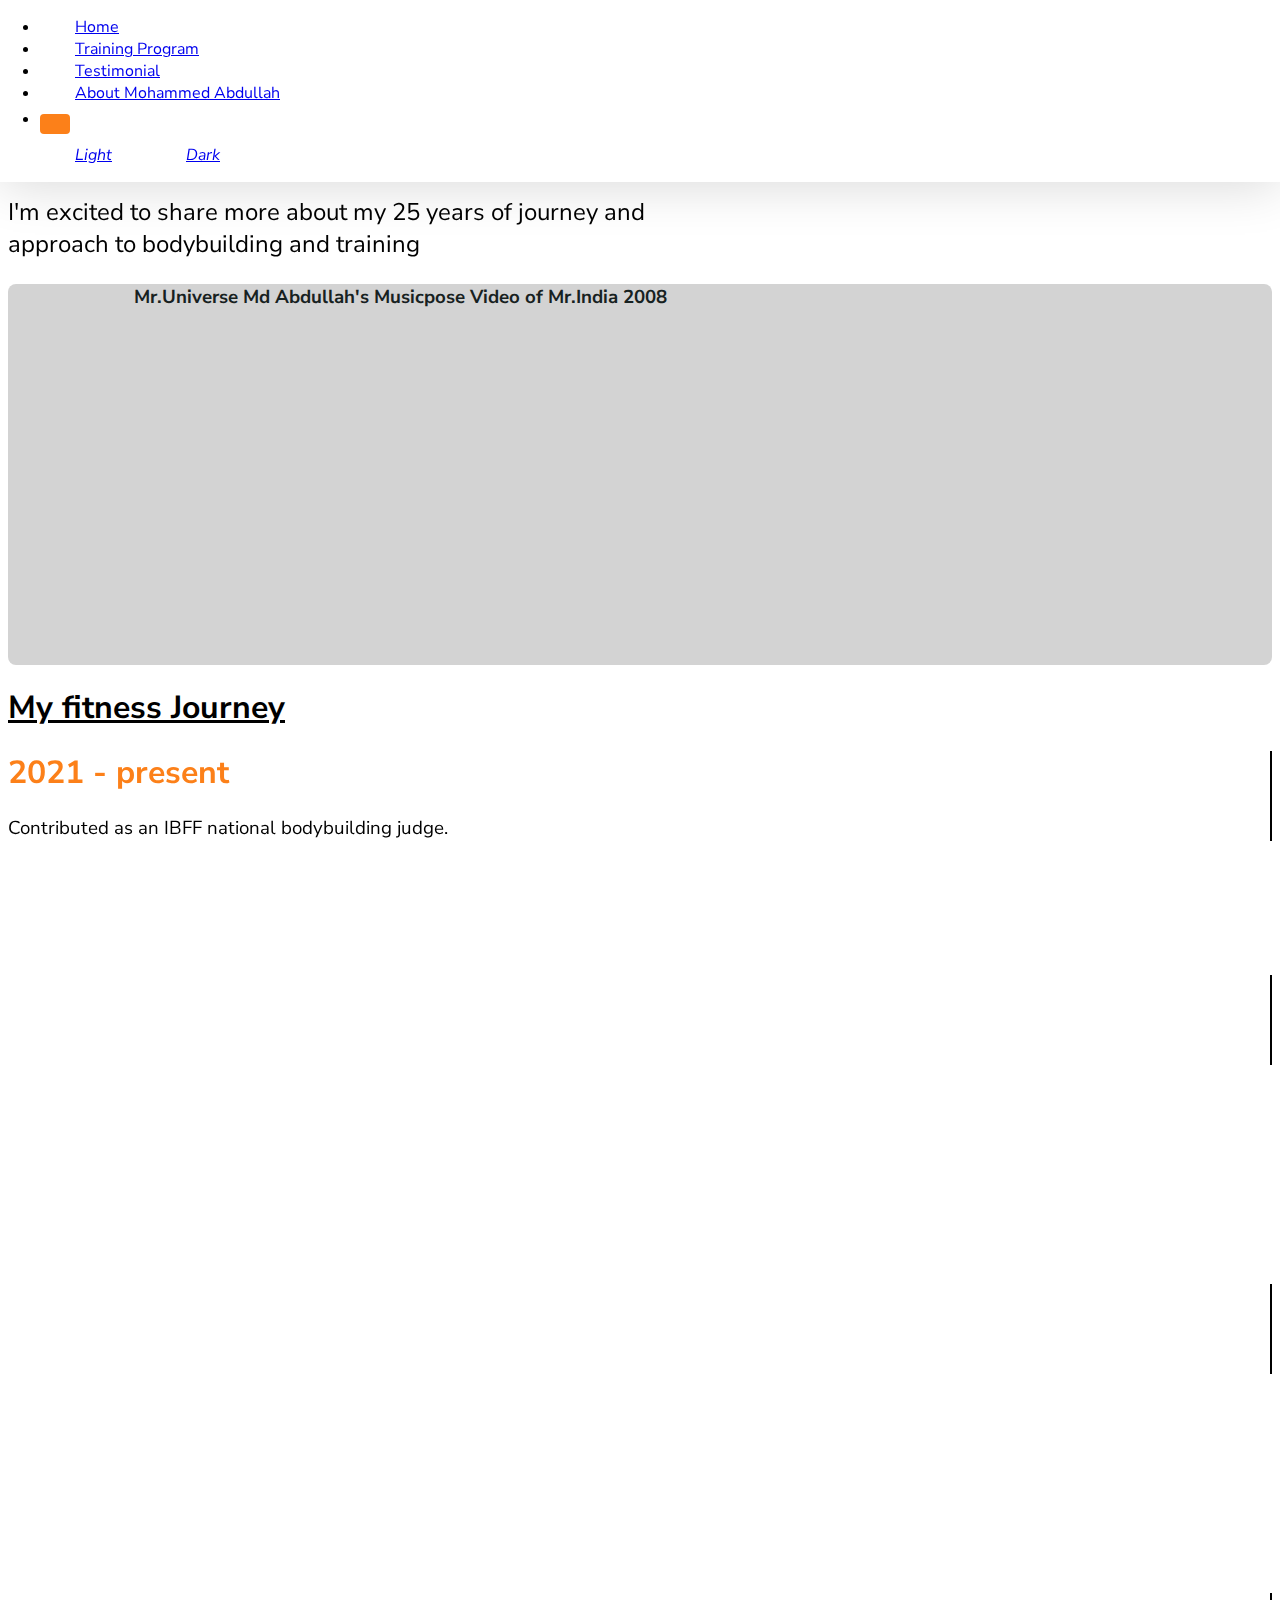
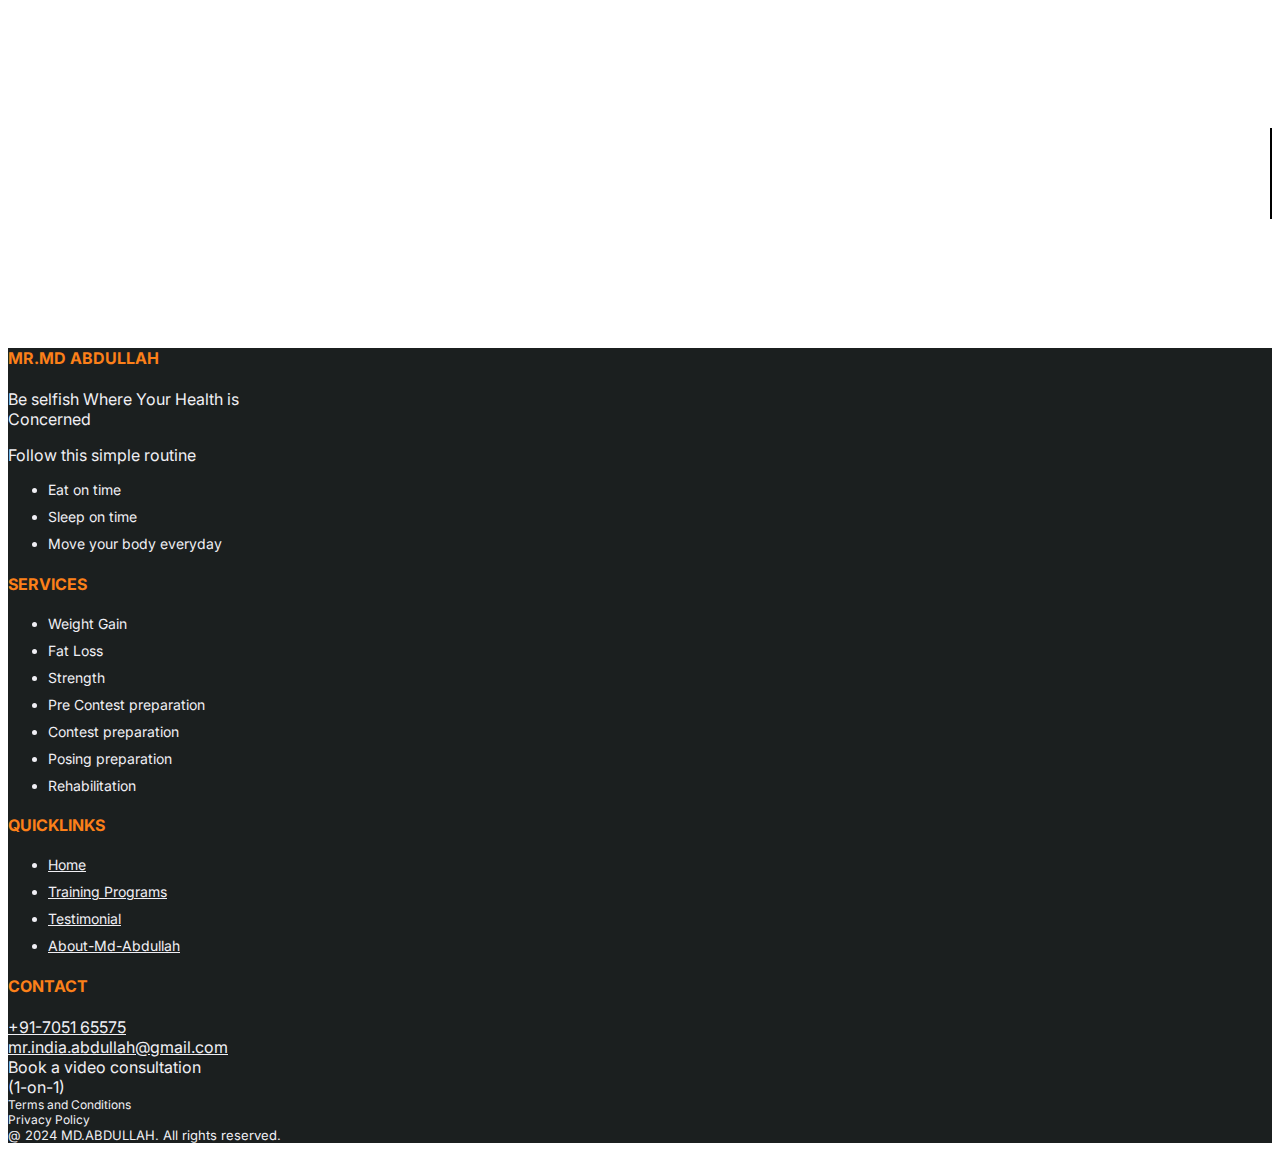
==== about.html @ d1ad7b5f "nav alignment fixed" ====
<!DOCTYPE html>
<html lang="en">

<head>
    <meta charset="UTF-8">
    <meta http-equiv="X-UA-Compatible" content="IE=edge">
    <meta name="viewport" content="width=device-width, initial-scale=1.0">
    <link
        href="https://fonts.googleapis.com/css2?family=Nunito+Sans:ital,opsz,wght@0,6..12,200..1000;1,6..12,200..1000&display=swap"
        rel="stylesheet">
    <link
        href="https://fonts.googleapis.com/css2?family=Inter:wght@100..900&family=Nunito+Sans:ital,opsz,wght@0,6..12,200..1000;1,6..12,200..1000&display=swap"
        rel="stylesheet">
    <link href="https://fonts.googleapis.com/css2?family=Anton&display=swap" rel="stylesheet">
    <link href="https://unpkg.com/aos@2.3.1/dist/aos.css" rel="stylesheet">
    <script src="https://unpkg.com/aos@2.3.1/dist/aos.js"></script>
    <title>Mohamed Abdullah | Ex-veteran | Mr Universe | Yours friendly Fitness Trainer</title>

    <link href="https://cdn.jsdelivr.net/npm/remixicon@4.2.0/fonts/remixicon.css" rel="stylesheet" />
    <link rel="stylesheet" href="css/global.css">
    <link rel="stylesheet" href="css/style.css">
    <link rel="stylesheet" href="css/dark-mode.css">
</head>

<body>
    <header>
        <nav>
            <div class="full-width">
                <div class="d-flex df-right" id="show-menu-option">
                    <span class="float-right mobile-show p-1" onclick="showMenu();">
                        <i class="ri-menu-line f-30"></i>
                    </span>
                </div>
            </div>
            <div>
                <div class="mobile-menu d-flex df-around gap-0">
                    <ul class="d-flex df-between gap-6 mobile-hide align-center" id="header-nav">
                        <li>
                            <a href="index.html">Home</a>
                        </li>
                        <li>
                            <a href="program.html">Training Program</a>
                        </li>
                        <li>
                            <a href="testimonial.html">Testimonial</a>
                        </li>
                        <li>
                            <a href="about.html">About Mohammed Abdullah</a>
                        </li>
                        <li class="dropdown">
                            <button onclick="toggleDropdown()" class="dropbtn"><i
                                    class="ri-settings-4-fill"></i></button>
                            <div id="themeDropdown" class="dropdown-content">
                                <a href="#" onclick="setLightTheme()"><i class="ri-sun-line"> Light</i></a>
                                <a href="#" onclick="setDarkTheme()"><i class="ri-moon-line"> Dark</i></a>
                            </div>
                        </li>
                    </ul>
                </div>
            </div>
        </nav>
    </header>
    <main id="about-page">
        <section>
            <div>
                <div class="d-grid df-center f-24">
                    <div class="mt-10 p-1 text-center about-head" data-aos="fade-down" data-aos-duration="2000"
                        id="about-header">
                        <h1>Hey There!<br>Welcome to Mohammed Abdullah's world of fitness</h1>
                    </div>
                    <div class="text-center" id="about-highlight" data-aos="fade-up" data-aos-duration="2000">
                        <p class="mt-2 p-1">I'm excited to share more about my 25 years of journey and <br> approach to
                            bodybuilding and
                            training
                        </p>
                    </div>
                </div>
            </div>
        </section>
        <section id="about-highlight-section">
            <div class="text-center mt-5 p-2 about-content">
                <h3>Mr.Universe Md Abdullah's Musicpose Video of Mr.India 2008</h3>
                <div class="mt-3">
                    <iframe width="600" height="330" class="about-vd-rotate" id="about-highlight-video"
                        src="https://www.youtube.com/embed/viQ_WjkoMas?si=MZFCaVNOQQBfOh5W" title="YouTube video player"
                        frameborder="0"
                        allow="accelerometer; autoplay; clipboard-write; encrypted-media; gyroscope; picture-in-picture; web-share"
                        referrerpolicy="strict-origin-when-cross-origin" allowfullscreen></iframe>
                </div>
            </div>
        </section>
        <section id="road-map">
            <div class="text-center mt-2">
                <h1>
                    <ins>My fitness Journey</ins>
                </h1>
            </div>
            <div class="d-grid dg-1-1 mt-4">
                <div class="br-r-1 pr-3 text-right">
                    <div class="milestone-position">
                        <div class="milestone-marker">&nbsp;
                        </div>
                    </div>
                    <div class="pb-3">
                        <div data-aos="fade-up" data-aos-duration="1000">
                            <h1 class="highlight-text">2021 - present</h1>
                            <h3 class="fw-normal">
                                Contributed as an IBFF national bodybuilding judge.
                            </h3>
                        </div>
                    </div>
                </div>
                <div>

                </div>
            </div>
            <div class="d-grid dg-1-1">
                <div class="br-r-1 pr-3 text-right">
                    <div class="milestone-position">
                        <div class="milestone-marker">&nbsp;
                        </div>
                    </div>
                    <div>

                    </div>
                </div>
                <div class="pb-3">
                    <div data-aos="fade-up" data-aos-duration="1000">
                        <h1 class="highlight-text pl-3">2019</h1>
                        <h3 class="fw-normal pl-3">
                            Retired from Competition.
                        </h3>
                    </div>
                </div>
            </div>
            <div class="d-grid dg-1-1">
                <div class="br-r-1 pr-3 text-right">
                    <div class="milestone-position">
                        <div class="milestone-marker">&nbsp;
                        </div>
                    </div>
                    <div class="pb-3">
                        <div data-aos="fade-up" data-aos-duration="1000">
                            <h1 class="highlight-text">2018</h1>
                            <h3 class="fw-normal">
                                Secured Mr.Universe bronze Medal.
                            </h3>
                        </div>
                    </div>
                </div>
                <div>

                </div>
            </div>
            <div class="d-grid dg-1-1">
                <div class="br-r-1 px-3 text-right">
                    <div class="milestone-position">
                        <div class="milestone-marker">&nbsp;
                        </div>
                    </div>
                    <div>

                    </div>
                </div>
                <div class="pl-1 pb-3">
                    <div data-aos="fade-up" data-aos-duration="1000">
                        <h1 class="highlight-text pl-3 about-pl-2">2015</h1>
                        <h3 class="fw-normal pl-3 about-pl-2">
                            Attained IBFF Mr.International Silver Medal.
                        </h3>
                        <br>
                        <h3 class="fw-normal pl-3  about-pl-2">
                            Conferred With IBFF Mr.Universe Gold medal.
                        </h3>
                    </div>
                </div>
            </div>
            <div class="d-grid dg-1-1">
                <div class="br-r-1 pr-3 text-right">
                    <div class="milestone-position">
                        <div class="milestone-marker">&nbsp;
                        </div>
                    </div>
                    <div class="pb-3">
                        <div data-aos="fade-up" data-aos-duration="1000">
                            <h1 class="highlight-text">2014</h1>
                            <h3 class="fw-normal">
                                Mr.Army Gold Medal.
                            </h3>
                        </div>
                    </div>
                </div>
                <div>

                </div>
            </div>
            <div class="d-grid dg-1-1">
                <div class="br-r-1 px-3 text-right">
                    <div class="milestone-position">
                        <div class="milestone-marker">&nbsp;
                        </div>
                    </div>
                    <div>

                    </div>
                </div>
                <div class="pl-1 pb-3">
                    <div data-aos="fade-up" data-aos-duration="1000">
                        <h1 class="highlight-text pl-3  about-pl-2">2010</h1>
                        <h3 class="fw-normal pl-3  about-pl-2">
                            Mr.Army Gold Medal.
                        </h3>
                        <br>
                        <h3 class="fw-normal pl-3  about-pl-2">
                            Earned Mr.India bronze Medal and Best Poser.
                        </h3>
                    </div>
                </div>
            </div>
            <div class="d-grid dg-1-1">
                <div class="br-r-1 pr-3 text-right">
                    <div class="milestone-position">
                        <div class="milestone-marker">&nbsp;
                        </div>
                    </div>
                    <div class="pb-3">
                        <div data-aos="fade-up" data-aos-duration="1000">
                            <h1 class="highlight-text">2009</h1>
                            <h3 class="fw-normal">
                                Mr.Army Gold Medal.
                            </h3>
                            <br>
                            <h3 class="fw-normal">
                                Earned Mr.India bronze Medal <br> and Best Poser.
                            </h3>
                            <br>
                            <h3 class="fw-normal">
                                Achieved Mr.India Open <br>Championship Gold Medal.
                            </h3>
                            <br>
                            <h3 class="fw-normal">
                                Participated in India Open Bodybuilding <br> Championship, Securing 9th Place.
                            </h3>
                        </div>
                    </div>
                </div>
                <div>

                </div>
            </div>
            <div class="d-grid dg-1-1">
                <div class="br-r-1 px-3 text-right">
                    <div class="milestone-position">
                        <div class="milestone-marker">&nbsp;
                        </div>
                    </div>
                    <div>

                    </div>
                </div>
                <div class="pl-1 pb-3">
                    <div data-aos="fade-up" data-aos-duration="1000">
                        <h1 class="highlight-text pl-3 about-pl-2">2008</h1>
                        <h3 class="fw-normal pl-3 about-pl-2">
                            Mr.Army Gold Medal.
                        </h3>
                        <br>
                        <h3 class="fw-normal pl-3 about-pl-2">
                            Secured the prastigious Mr.India Gold Medal.
                        </h3>
                    </div>
                </div>
            </div>
            <div class="d-grid dg-1-1">
                <div class="br-r-1 pr-3 text-right">
                    <div class="milestone-position">
                        <div class="milestone-marker">&nbsp;
                        </div>
                    </div>
                    <div class="pb-3">
                        <div data-aos="fade-up" data-aos-duration="1000">
                            <h1 class="highlight-text">2007</h1>
                            <h3 class="fw-normal">
                                Mr.Army Gold Medal.
                            </h3>
                        </div>
                    </div>
                </div>
                <div>

                </div>
            </div>
            <div class="d-grid dg-1-1">
                <div class="br-r-1 pr-3 text-right">
                    <div class="milestone-position">
                        <div class="milestone-marker">&nbsp;
                        </div>
                    </div>
                    <div>

                    </div>
                </div>
                <div class="pl-1 pb-3">
                    <div data-aos="fade-up" data-aos-duration="1000">
                        <h1 class="highlight-text pl-3 about-pl-2">2006</h1>
                        <h3 class="fw-normal pl-3 about-pl-2">
                            Mr.Army Gold Medal.
                        </h3>
                    </div>
                </div>
            </div>
            <div class="d-grid dg-1-1">
                <div class="br-r-1 pr-3 text-right">
                    <div class="milestone-position">
                        <div class="milestone-marker">&nbsp;
                        </div>
                    </div>
                    <div class="pb-3">
                        <div data-aos="fade-up" data-aos-duration="1000">
                            <h1 class="highlight-text">2005</h1>
                            <h3 class="fw-normal">
                                Mr.Army Gold Medal.
                            </h3>
                        </div>
                    </div>
                </div>
                <div>

                </div>
            </div>
            <div class="d-grid dg-1-1">
                <div class="br-r-1 pr-3 text-right">
                    <div class="milestone-position">
                        <div class="milestone-marker">&nbsp;
                        </div>
                    </div>
                    <div>

                    </div>
                </div>
                <div class="pl-1 pb-3">
                    <div data-aos="fade-up" data-aos-duration="1000">
                        <h1 class="highlight-text pl-3 about-pl-2">2004</h1>
                        <h3 class="fw-normal pl-3 about-pl-2">
                            Mr.Army Gold Medal.
                        </h3>
                    </div>
                </div>
            </div>
            <div class="d-grid dg-1-1">
                <div class="br-r-1 pr-3 text-right">
                    <div class="milestone-position">
                        <div class="milestone-marker">&nbsp;
                        </div>
                    </div>
                    <div class="pb-3">
                        <div data-aos="fade-up" data-aos-duration="1000">
                            <h1 class="highlight-text">2003</h1>
                            <h3 class="fw-normal">
                                Mr.Army Gold Medal.
                            </h3>
                            <br>
                            <h3 class="fw-normal">
                                Achieved Mr.services bronze Medal.
                            </h3>
                            <br>
                            <h3 class="fw-normal">
                                Reecognized as the Best Poser.
                            </h3>
                        </div>
                    </div>
                </div>
                <div>

                </div>
            </div>
            <div class="d-grid dg-1-1">
                <div class="br-r-1 pr-3 text-right">
                    <div class="milestone-position">
                        <div class="milestone-marker">&nbsp;
                        </div>
                    </div>
                    <div>

                    </div>
                </div>
                <div class="pl-1 pb-3">
                    <div data-aos="fade-up" data-aos-duration="1000">
                        <h1 class="highlight-text pl-3 about-pl-2">2002</h1>
                        <h3 class="fw-normal pl-3 about-pl-2">
                            Became Sr, All Indian Federation<br> Cup CHAMPION OF CHAMPIO.
                        </h3>
                    </div>
                </div>
            </div>
            <div class="d-grid dg-1-1">
                <div class="br-r-1 pr-3 text-right">
                    <div class="milestone-position">
                        <div class="milestone-marker">&nbsp;
                        </div>
                    </div>
                    <div class="pb-3">
                        <div data-aos="fade-up" data-aos-duration="1000">
                            <h1 class="highlight-text">2001</h1>
                            <h3 class="fw-normal">
                                Earned the title of Jr.Mr. India.
                            </h3>
                        </div>
                    </div>
                </div>
                <div>

                </div>
            </div>
            <div class="d-grid dg-1-1">
                <div class="br-r-1 pr-3 text-right">
                    <div class="milestone-position">
                        <div class="milestone-marker">&nbsp;
                        </div>
                    </div>
                    <div>

                    </div>
                </div>
                <div class="pl-1 pb-3">
                    <div data-aos="fade-up" data-aos-duration="1000">
                        <h1 class="highlight-text pl-3 about-pl-2">2000</h1>
                        <h3 class="fw-normal pl-3 about-pl-2">
                            Achieved MR. JR.Tamilnadu.
                        </h3>
                    </div>
                </div>
            </div>
            <div class="d-grid dg-1-1">
                <div class="br-r-1 pr-3 text-right">
                    <div class="milestone-position">
                        <div class="milestone-marker">&nbsp;
                        </div>
                    </div>
                    <div class="pb-3">
                        <div data-aos="fade-up" data-aos-duration="1000">
                            <h1 class="highlight-text">1999</h1>
                            <h3 class="fw-normal">
                                Own Mr.Chennai Title.
                            </h3>
                        </div>
                    </div>
                </div>
                <div>

                </div>
            </div>
            <div class="d-grid dg-1-1">
                <div class="br-r-1 pr-3 text-right">
                    <div class="milestone-position">
                        <div class="milestone-marker">&nbsp;
                        </div>
                    </div>
                    <div>

                    </div>
                </div>
                <div>

                </div>
            </div>
        </section>
        <section>
            <div class="mt-4 text-center" data-aos="fade-up" data-aos-duration="3000">
                <h1>Here are my Fitness Transitions</h1>
            </div>
            <div class="container d-grid dg-1-1-1-1-1 mt-2" data-aos="fade-up" data-aos-duration="3000">
                <img src="img/gallery/gallery-1.png" class="full-width" alt="">
                <img src="img/gallery/gallery-2.png" class="full-width" alt="">
                <img src="img/gallery/gallery-3.png" class="full-width" alt="">
                <img src="img/gallery/gallery-4.png" class="full-width" alt="">
                <img src="img/gallery/gallery-5.png" class="full-width" alt="">
            </div>
        </section>
    </main>
</body>
<footer>
    <div class="container">
        <div class="d-grid dg-1-1-1-1 pb-3">
            <div class="mt-5">
                <div class="highlight-text">
                    <h4>MR.MD ABDULLAH</h4>
                </div>
                <div class="mt-2">
                    <p>Be selfish Where Your Health is<br>Concerned</p>
                </div>
                <div class="mt-1">
                    <p>Follow this simple routine</p>
                </div>
                <ul class="mt-1">
                    <li class="mt-1">Eat on time</li>
                    <li class="mt-1">Sleep on time</li>
                    <li class="mt-1">Move your body everyday</li>
                </ul>
            </div>
            <div>
                <div class="mt-5 highlight-text ml-1">
                    <h4>SERVICES</h4>
                </div>
                <ul class="mt-2">
                    <li>Weight Gain</li>
                    <li class="mt-1">Fat Loss</li>
                    <li class="mt-1">Strength</li>
                    <li class="mt-1">Pre Contest preparation</li>
                    <li class="mt-1">Contest preparation</li>
                    <li class="mt-1">Posing preparation</li>
                    <li class="mt-1">Rehabilitation</li>
                </ul>
            </div>
            <div class="mt-5">
                <div class="highlight-text ml-1 footer-heading">
                    <h4>QUICKLINKS</h4>
                </div>
                <ul class="mt-2">
                    <li><a href="index.html">Home</a></li>
                    <li class="mt-1"><a href="program.html">Training Programs</a></li>
                    <li class="mt-1"><a href="testimonial.html">Testimonial</a></li>
                    <li class="mt-1"><a href="about.html">About-Md-Abdullah</a></li>
                </ul>
            </div>
            <div class="mt-5">
                <div class="highlight-text">
                    <h4>CONTACT</h4>
                </div>
                <div class="mt-2">
                    <i class="ri-phone-fill"></i>
                    <a href="tel:+91-7051 65575" class="text-white contact">+91-7051 65575</a>
                </div>
                <div class="mt-1 footer-mail">
                    <i class="ri-mail-line"></i>
                    <a href="mailto:mr.india.abdullah@gmail.com"
                        class="text-white contact">mr.india.abdullah@gmail.com</a>
                </div>
                <div class="mt-1">
                    Book a video consultation <br>(1-on-1)
                </div>
                <div class="d-flex gap-1 mt-2 f-18">
                    <div>
                        <a href="#">
                            <i class="ri-instagram-fill"></i>
                        </a>
                    </div>
                    <div>
                        <a href="#">
                            <i class="ri-twitter-x-fill"></i>
                        </a>
                    </div>
                    <div>
                        <a href="#">
                            <i class="ri-facebook-circle-fill"></i>
                        </a>
                    </div>
                    <div>
                        <a href="#">
                            <i class="ri-whatsapp-fill"></i>
                        </a>
                    </div>
                    <div>
                        <a href="#">
                            <i class="ri-youtube-fill"></i>
                        </a>
                    </div>
                </div>
                <div>
                    <div class="mt-4 f-12 text-right">
                        <div>
                            <i class="ri-arrow-right-s-line footer-icon-bg"></i> Terms and Conditions
                        </div>
                        <div>
                            <i class="ri-arrow-right-s-line footer-icon-bg"></i> Privacy Policy
                        </div>
                    </div>
                    <div class="mt-1 ml-1 f-13">
                        @ 2024 MD.ABDULLAH. All rights reserved.
                    </div>
                </div>
            </div>
        </div>
    </div>
</footer>
<script>
    AOS.init();
</script>
<script src="https://ajax.googleapis.com/ajax/libs/jquery/3.7.1/jquery.min.js"></script>
<script>
    function showMenu() {
        $("#header-nav").removeClass("mobile-hide");
        $("#hide-menu-option").removeClass("mobile-hide");
        $("#show-menu-option").addClass("mobile-hide");
    }
    function hideMenu() {
        $("#header-nav").addClass("mobile-hide");
        $("#hide-menu-option").addClass("mobile-hide");
        $("#show-menu-option").removeClass("mobile-hide");
    }
</script>
<script>
    function toggleDropdown() {
        document.getElementById("themeDropdown").classList.toggle("show");
    }

    window.onclick = function (event) {
        if (!event.target.matches('.dropbtn')) {
            var dropdowns = document.getElementsByClassName("dropdown-content");
            var i;
            for (i = 0; i < dropdowns.length; i++) {
                var openDropdown = dropdowns[i];
                if (openDropdown.classList.contains('show')) {
                    openDropdown.classList.remove('show');
                }
            }
        }
    }

    function setLightTheme() {
        document.documentElement.setAttribute('data-theme', 'light');
        localStorage.setItem('theme', 'light');
    }

    function setDarkTheme() {
        document.documentElement.setAttribute('data-theme', 'dark');
        localStorage.setItem('theme', 'dark');
    }

    const currentTheme = localStorage.getItem('theme');
    if (currentTheme) {
        document.documentElement.setAttribute('data-theme', currentTheme);
    }  
</script>

</html>
---- css/style.css ----
:root {
    --primary-font: 'Nunito sans', Helvetica, sans-serif;
    --hero-font: 'Anton', Helvetica, sans-serif;
    --footer-font: 'Inter', Helvetica, sans-serif;
    --primary-button-bgcolor: #FC8019;
    --primary-mono-bgcolor: #DF6703;
    --rating-star-bgcolor: #EDA800;
    --testimonial-bgcolor: #eceaea;
}

nav {
    position: fixed;
    width: 100%;
    top: 0;
    left: 0;
    min-height: 5rem;
    background-color: #FFFFFF;
    box-shadow: 0 2px 50px 0 rgba(0, 0, 0, 0.16);
    -webkit-box-shadow: 0 2px 50px 0 rgba(0, 0, 0, .16);
    -moz-box-shadow: 0 2px 50px 0 rgba(0, 0, 0, .16);
    z-index: 1;
}

body::-webkit-scrollbar {
    width: 0;
    height: 0;
}

body::-webkit-scrollbar,
body::-moz-scrollbar {
    display: none;
}

nav ul li a {
    padding: 10px 35px;
}

nav ul li a:hover {
    background-color: #EDA800;
    border-radius: 10px;
    transition: 0.3s;
}

.hero-font {
    font-family: var(--hero-font);
}

footer ul li a:hover {
    font-weight: 600;
    transition: 0.3s;
}

.contact:hover {
    font-weight: 600;
    transition: 0.3s;
    color: #F0EFF4;
}

a:hover {
    color: white;
}

#hero-section {
    background: url('./../img/hero/hero-banner.png') no-repeat right top;
    font-family: var(--hero-font);
    min-height: 100%;
}

body {
    font-family: var(--primary-font);
}

footer {
    font-family: var(--footer-font);
    background-color: #1B1F1F;
    color: #F0EFF4;
}

footer li a {
    color: #F0EFF4;
}

footer li a:hover {
    color: #F0EFF4;
}

footer div a {
    color: #F0EFF4;
}

footer div a:hover {
    color: #F0EFF4;
}

footer ul {
    font-size: 14px;
}

footer ul li {
    margin-bottom: 10px;
}

.footer-icon {
    cursor: pointer;
}

.footer-icon-bg {
    color: #EDA800;
}

.br-r-1 {
    border-right: 2px solid #000;
}

.gap-1 {
    gap: 1rem;
}

.gap-2 {
    gap: 2rem;
}

.gap-3 {
    gap: 3rem;
}

.f-12 {
    font-size: 12px;
}

.f-13 {
    font-size: 13px;
}

.f-14 {
    font-size: 14px;
}

.f-16 {
    font-size: 16px;
}

.f-18 {
    font-size: 18px;
}

.f-20 {
    font-size: 20px;
}

.f-24 {
    font-size: 24px;
}

.f-30 {
    font-size: 30px;
}

.f-40 {
    font-size: 40px;
}

.fw-normal {
    font-weight: normal;
}

.fw-700 {
    font-weight: 700;
}

.fw-900 {
    font-weight: 900;
}

.w-16 {
    width: 16rem;
}

.w-18 {
    width: 18rem;
}

.light-op {
    opacity: 0.8;
}

.float-right {
    float: right;
}

.btn {
    padding: 15px 30px 15px 30px;
}

.btn-action {
    background-color: var(--primary-button-bgcolor);
    border: 0px;
    font-size: medium;
    font-weight: 700;
    border-radius: 18px;
    transition: 0.3s;
}

.btn-action:hover {
    background-color: var(--primary-mono-bgcolor);
    color: white;
    cursor: pointer;
    padding: 15px 50px;
    transition: 50ms;
}

.program-title a {
    color: #1B1F1F;
}

.program-title .btn-action {
    border-radius: 12px;
}

.program-title .btn-action:hover {
    padding: 15px 30px;
    opacity: 0.7;
    transition: 0.3s;
}

.program-title.active .btn-action {
    background-color: var(--primary-mono-bgcolor);
    padding: 15px 50px;
    opacity: 1 !important;
}

.program-title.active .btn-action:hover {
    color: white;
    transition: 0.5s;
}

.white-shadow-text {
    text-shadow: 0 0 3px #FFFFFF;
}

.black-shadow-text {
    text-shadow: 0 0 3px #0000;
}

.bg-black {
    background-color: #172121;
}

.bg-white {
    background-color: #F0EFF4;
}

.highlight-bg {
    background-color: #FC8019;
}

.plan-bg {
    background-color: beige;
}

.highlight-text {
    color: var(--primary-button-bgcolor);
}

.rating {
    color: var(--rating-star-bgcolor);
}

.testimonial-bg {
    background-color: var(--testimonial-bgcolor);
    border-radius: 7px;
}

#featurette-lists {
    border: 1px solid #ccc;
    border-radius: 10px;
    padding: 1rem 1rem;
}

#featurette-lists ul {
    padding: 20px;
}

#about-highlight-section {
    background: lightgray;
    border-radius: 0.5rem;
    color: #172121;
    padding: 0 10%;
}

.plan-container {
    padding: 50px 45px;
}

.program-images img {
    width: 80%;
    margin: 0 auto;
    transition: transform 0.20s ease, opacity 0.20s ease;
}

.milestone-position {
    float: right;
    position: relative;
    left: 3.5rem;
}

.milestone-marker {
    position: relative;
    right: 0;
    top: 0;
    left: 0;
    background-color: #FC8019;
    border-radius: 50%;
    width: 15px;
    height: 15px;
}

.plan-left {
    padding-left: 2rem;
}

.testimonial-highlight {
    font-size: x-large;
}

#highlight-video {
    width: 500px;
    height: 360px;
}

.mobile-show {
    display: none;
}

.arrow {
    width: 0;
    height: 0;
    border-right: 10px solid transparent;
    border-left: 10px solid transparent;
    border-top: 16px solid #F0EFF4;
    position: relative;
    margin: 0px auto;
    transition: transform 0.3s ease;
    cursor: pointer;
}

.arrow.up {
    border-bottom: none;
    border-top: 16px solid #F0EFF4;
    transform: rotate(180deg);
}

.border {
    border-radius: 100%;
    width: 35px;
    height: 25px;
    background-color: #000;
    color: #F0EFF4;
}

.plan-card {
    box-shadow: 0px 3px 3px 5px rgb(238, 236, 236);
    border-radius: 20px;
}

.flipped {
    transform: rotateY(180deg);
    transition: transform 0.6s;
}

.relative {
    position: relative;
}

.absolute {
    position: absolute;
}

.full-width {
    width: 100%;
}

.flip-card {
    perspective: 1000px;
    width: 350px;
    height: 300px;
}

.flip-card-inner {
    width: 100%;
    height: 100%;
    transform-style: preserve-3d;
    transition: transform 0.5s;
}

.flip-card:hover .flip-card-inner {
    transform: rotateY(180deg);
}

.flip-card-front,
.flip-card-back {
    width: 350px;
    height: 300px;
    position: absolute;
    backface-visibility: hidden;
    display: flex;
    flex-direction: column;
    justify-content: center;
    align-items: center;
}

.flip-card-back {
    transform: rotateY(180deg);
    padding: 0.5rem;
}

.review-img-cover {
    width: 100%;
    height: 500px;
    object-fit: cover;
}

.testimonial-container {
    position: relative;
    display: flex;
    justify-content: center;
    align-items: center;
}

.testimonial-content {
    position: absolute;
    margin-top: 30rem;
    left: 50%;
    transform: translate(-50%, -50%);
    color: white;
    text-align: center;
    background: rgba(0, 0, 0, 0.5);
    padding: 10px;
    border-radius: 8px;
    width: 90%;
}

.rating-container {
    margin-bottom: 10px;
}

form {
    max-width: 800px;
    margin: 20px auto;
    padding: 20px;
    background: white;
    border-radius: 8px;
    box-shadow: 0 0 10px rgba(0, 0, 0, 0.1);
}

label {
    display: block;
    margin: 10px 0 5px;
}

input[type="text"],
input[type="email"],
input[type="tel"],
input[type="tel"],
select {
    width: 100%;
    padding: 10px;
    border: 1px solid #ccc;
    border-radius: 4px;
    box-sizing: border-box;
}

input[type="checkbox"] {
    margin-right: 10px;
}

button {
    background-color: #FC8019;
    color: white;
    border: none;
    padding: 10px 15px;
    text-align: center;
    text-decoration: none;
    display: inline-block;
    font-size: 16px;
    margin: 10px 0;
    cursor: pointer;
    border-radius: 4px;
}

button:hover {
    background-color: #DF6703;
}

.form-group {
    margin-bottom: 20px;
}

.form-group input,
.form-group select {
    width: calc(100% - 22px);
}

.form-group label {
    margin-bottom: 5px;
    font-weight: bold;
}

.form-group input[type="text"],
.form-group input[type="email"],
.form-group input[type="tel"],
.form-group select {
    width: 100%;
}

.modal {
    display: none;
    position: fixed;
    z-index: 1;
    left: 0;
    top: 0;
    width: 100%;
    height: 100%;
    overflow: auto;
    background-color: rgb(0, 0, 0);
    background-color: rgba(0, 0, 0, 0.4);
}

.modal-content {
    background-color: #fefefe;
    margin: 15% auto;
    padding: 20px;
    border: 1px solid #888;
    width: 80%;
    max-width: 600px;
    border-radius: 5px;
}

.modal-header {
    padding: 10px;
    border-bottom: 1px solid #ddd;
}

.modal-body {
    padding: 10px;
}

.modal-footer {
    padding: 10px;
    border-top: 1px solid #ddd;
    text-align: right;
}

.close {
    color: #aaa;
    float: right;
    font-size: 28px;
    font-weight: bold;
}

.close:hover,
.close:focus {
    color: black;
    text-decoration: none;
    cursor: pointer;
}



@media only screen and (max-width: 900px) {


    #progress-section,
    .testimonial-content {
        display: none;
    }

    #header-nav {
        margin: 0rem;
        padding: 0rem;
        padding-top: 1rem;
    }

    #header-nav a {
        padding: 0 10px;
        font-size: 15px;
    }

    .dropdown-content a {
        display: block;
        padding: 10px;
        margin-right: 100px;
        height: 50px;
        align-items: center;
    }

    nav {
        height: 0px;
        padding-top: 0.5rem;
        padding-bottom: 1rem;
    }

    .rotate-20 {
        font-size: 20px;
        margin-top: 8rem;
    }

    .rotate-30 {
        font-size: 30px;
    }

    .w-16 {
        width: 20rem;
    }

    .white-shadow-text {
        margin-top: 25rem;
        margin-left: 2rem;
    }

    .hero-button {
        text-shadow: 0 0 3px #FFFFFF;
        margin-top: 15rem;
    }

    .hero-img {
        margin-top: 10rem;
    }

    .hero-name {
        margin-top: 0rem !important;
        padding-top: 0rem !important;
    }

    .tm-content {
        padding-top: 1rem;
    }

    .heading-rotate {
        margin-top: 2rem;
    }

    #mobile-button {
        margin-top: 3rem;
    }

    .imageContainer {
        height: 300px;
    }

    #gallery-section {
        display: none;
    }

    .highlight-content {
        max-width: 100%;
    }

    #highlight-video {
        margin-top: 13rem;
        max-width: 350px;
        height: 40%;
        margin-left: 0rem;
        padding-left: 0rem;
    }

    .testimonial-rotate {
        display: grid;
        grid-template-columns: 1fr;
    }

    .progress-img {
        display: none;
    }

    .container {
        padding: 50px 50px;
    }

    .dg-1-1-1-1 {
        display: grid;
        grid-template-columns: 1fr 1fr;
    }

    .plan-grid {
        grid-template-columns: 1fr;
    }

    .tm-image {
        margin-left: 0rem;
        margin-top: 2rem;
    }

    .program-img {
        max-width: 90%;
    }

    .mobile-hide {
        display: none !important;
    }

    .mobile-show {
        display: initial !important;
    }

    .program-left {
        margin-left: 1rem;
    }

    .program-right {
        margin-left: 0rem;
        margin-right: 2rem;
    }

    nav {
        min-height: 3rem;
    }

    .about-head {
        margin-top: 6rem;
    }

    .testimonial-highlight {
        margin-top: 0rem;
    }

    .footer-heading {
        margin-left: 0rem;
    }

    .mobile-menu li a,
    .mobile-menu li button {
        display: flex;
        justify-content: space-between;
        white-space: nowrap;
    }
}

@media only screen and (max-width: 600px) {

    #gallery-section,
    #highlight-video {
        display: none;
    }

    #about-highlight-video {
        padding: 0rem;
        max-width: 100%;
        height: 50%;
    }

    #road-map .d-grid {
        display: grid;
    }

    #road-map .dg-1-1 {
        grid-template-columns: 1fr 1fr;
    }

    #about-header {
        font-size: 15px;
    }

    .about-content {
        padding: 1rem;
        padding-top: 4rem;
    }

    .program-img {
        max-width: 50%;
    }

    .dark-mode .menu-black {
        background-color: #454545;
    }

    .menu-black {
        background-color: white;
    }


    #about-highlight {
        font-size: 20px;
    }

    #home-headings {
        font-size: 15px;
        text-align: center;
        margin-top: 3rem;
        margin-bottom: 0rem;
    }

    #mobile-button {
        margin-top: 1rem;
        margin-bottom: 1.5rem;
    }

    #featurette-lists {
        padding: 0.5rem;
    }

    #highlight-section {
        margin-top: 3rem;
    }

    .review-img {
        margin-top: 1rem;
    }

    .plan-button {
        margin: 0.75rem;
    }

    .mobile-block {
        display: block;
        padding: 0.75rem;
    }

    .about-pl-2 {
        padding-left: 2rem;
    }

    .program-content {
        margin-top: 2rem;
    }

    button,
    .btn {
        display: block !important;
        margin: 15px 0px;
        width: 100%;
    }

    footer {
        padding-bottom: 50px;
    }

    footer {
        margin-top: 3rem;
    }

    footer ul,
    footer div,
    footer div p {
        font-size: 3.5vw;
    }

    .footer-mail {
        display: flex;
        justify-content: space-between;
        gap: 0.25rem;
    }

    .footer-heading {
        margin-left: 0rem;
    }

    button {
        font-size: small !important;
    }

    nav ul {
        display: initial !important;
        width: 100%;
    }

    nav ul li {
        margin: 10px;
        width: 100%;
    }

    .program-left {
        padding-top: 1rem;
        margin-right: 0.5rem;
        justify-self: center;
        box-shadow: 0px 0px 0px 0 rgb(255, 255, 255);
    }

    .program-right {
        margin-bottom: 1.5rem;
        margin-left: 2.5rem;
        justify-self: center;
        box-shadow: 0px 0px 0px 0 rgb(255, 255, 255);
    }

    .f-24 {
        font-size: 2vw;
    }

    #about-page {
        margin: 1rem;
    }

    .plan-left {
        padding-left: 0;
        padding-top: 1.5rem;
    }

    .mobile-center {
        text-align: center;
        padding-top: 1rem;
    }

    .mobile-menu a {
        max-width: 50%;
    }

    .mobile-menu {
        max-width: 100%;
        background-color: #FFFFFF;
    }

    [data-theme='dark'] .mobile-menu {
        background-color: #454545;
    }

    .mobile-hide {
        display: none !important;
    }

    .mobile-show {
        display: initial !important;
    }

    .dropbtn {
        padding: 0.75rem;
        text-align: left;

    }

    .dropdown-content a {
        display: block;
        margin-right: 0px;
        height: 50px;
    }

    .dropdown {
        margin-left: 0rem;
        padding-left: 0.5rem;
        align-items: center;
        background-color: lightgray;
    }

    [data-theme='dark'] .dropdown {
        background-color: grey;
    }

    .tm-highlight {
        padding-right: 0;
        padding-top: 0;
        margin-top: 4rem;
    }

    .tm-image {
        margin-left: 0;
        margin-top: 2rem;
        padding: 0rem 1rem;
    }

    .container {
        padding: 0 1.5rem;
    }

    #buttons {
        margin-top: 1rem;
    }

    #progress-section {
        margin: 0;
    }

    .plan-container {
        padding: 0.25rem;
    }

    .mobile {
        padding: 1rem 1rem;
    }
}
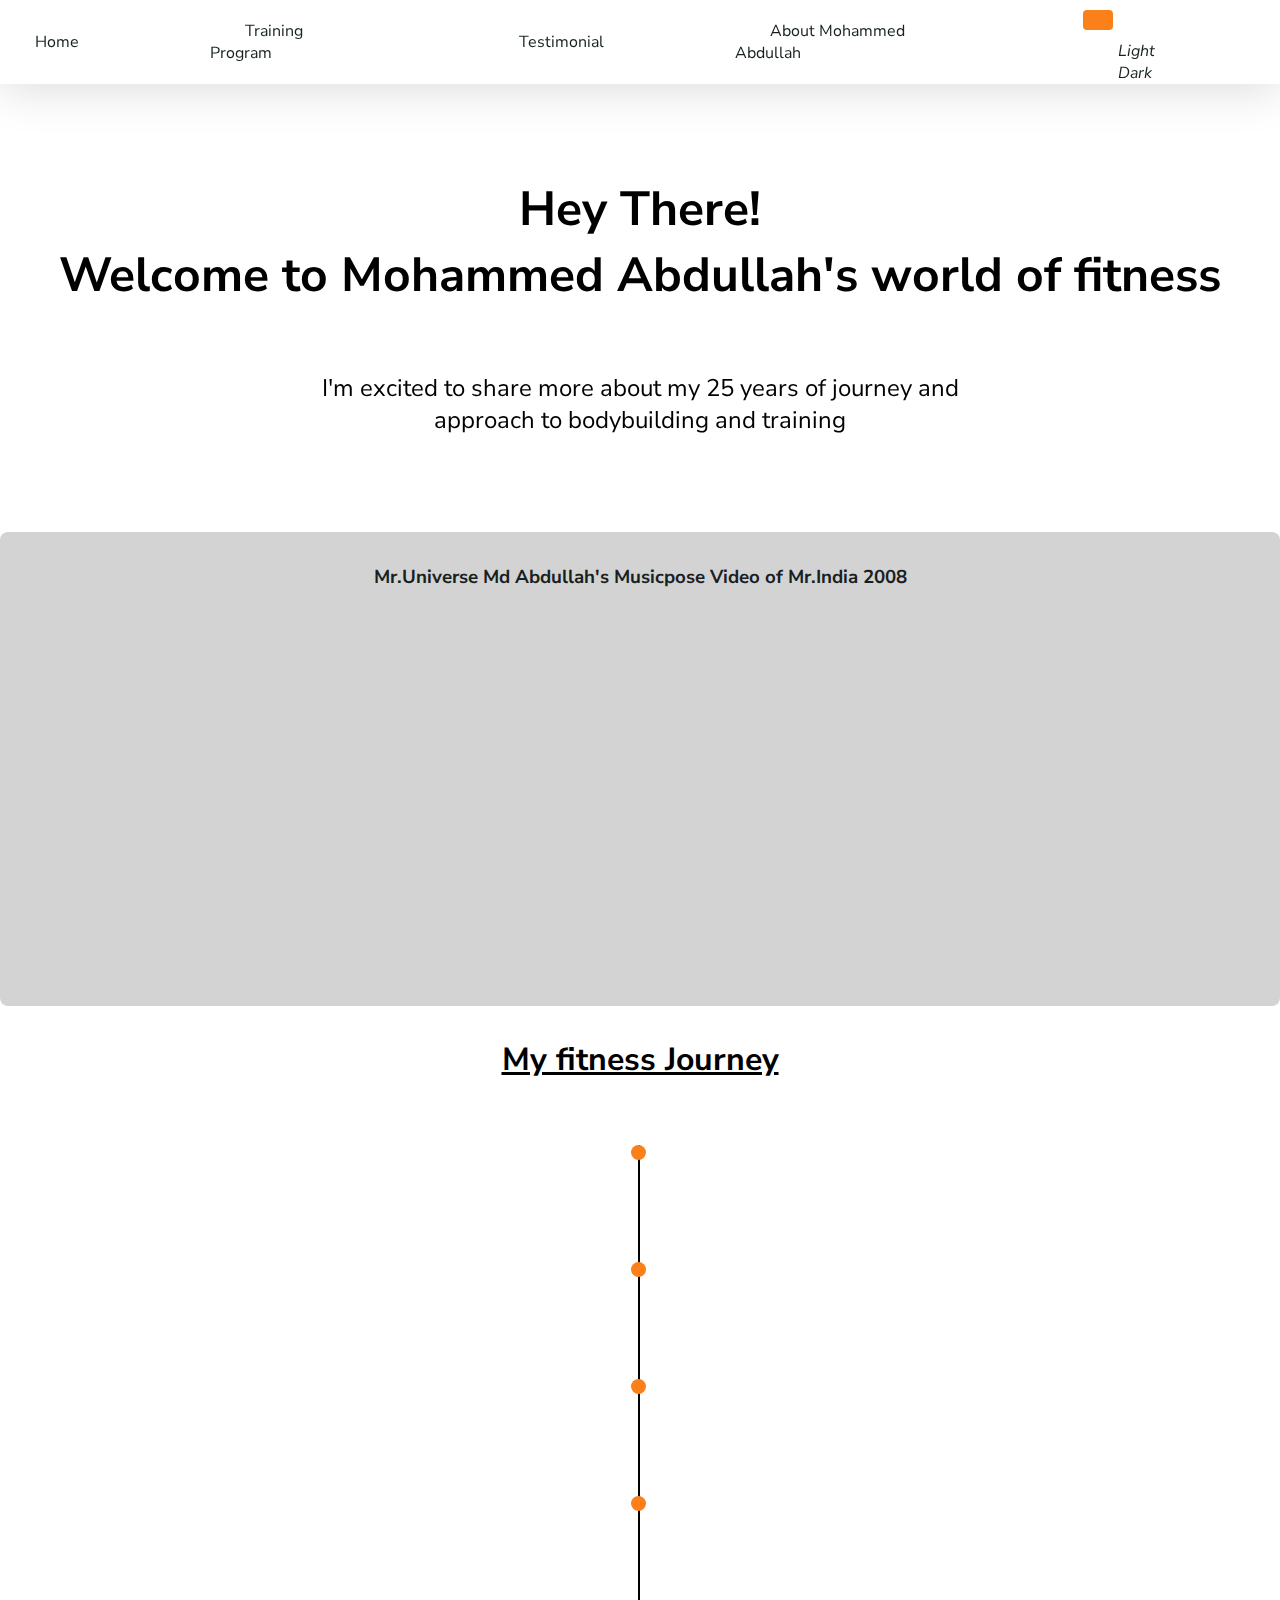
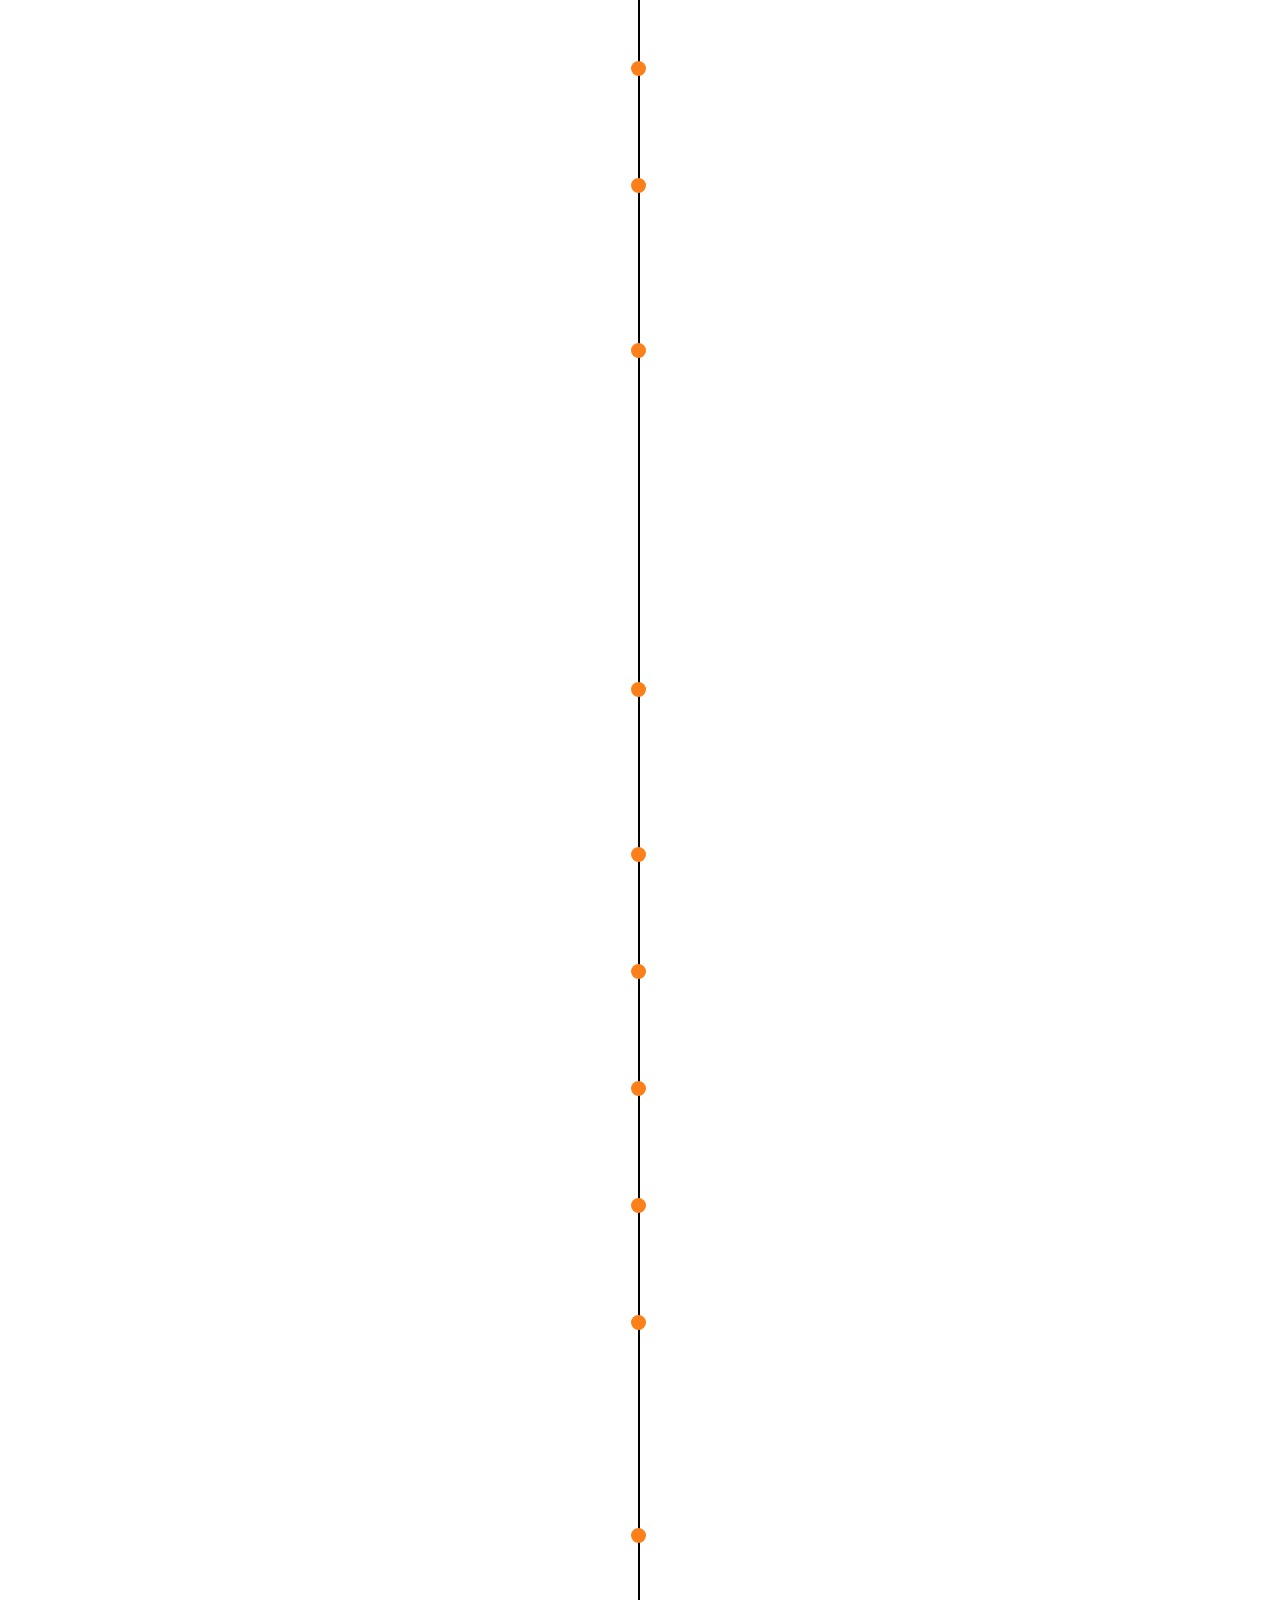
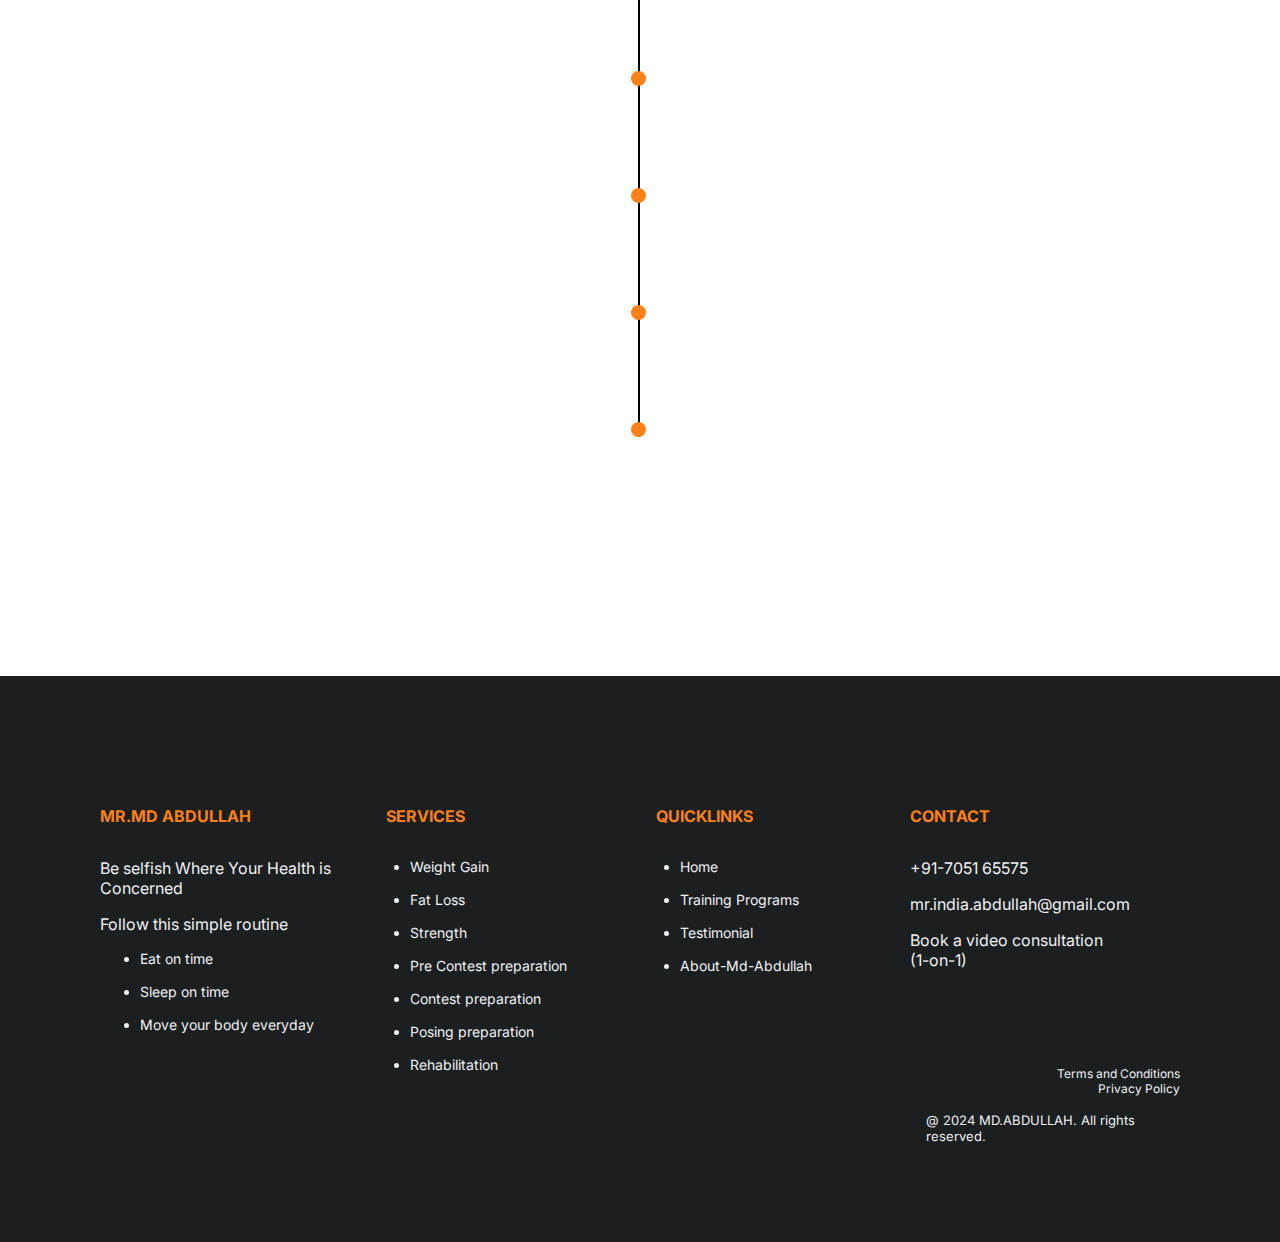
==== commit 394f0409: "footer icon spacing in mobile view" ====
--- a/about.html
+++ b/about.html
@@ -469,12 +469,17 @@
             <div class="mt-4 text-center" data-aos="fade-up" data-aos-duration="3000">
                 <h1>Here are my Fitness Transitions</h1>
             </div>
-            <div class="container d-grid dg-1-1-1-1-1 mt-2" data-aos="fade-up" data-aos-duration="3000">
-                <img src="img/gallery/gallery-1.png" class="full-width" alt="">
-                <img src="img/gallery/gallery-2.png" class="full-width" alt="">
-                <img src="img/gallery/gallery-3.png" class="full-width" alt="">
-                <img src="img/gallery/gallery-4.png" class="full-width" alt="">
-                <img src="img/gallery/gallery-5.png" class="full-width" alt="">
+            <div class="container d-grid dg-1-1-1-1-1 mt-2 gap-1 about-gallery">
+                <img src="img/gallery/gallery-1.png" class="full-width" data-aos="fade-up" data-aos-duration="1500"
+                    alt="">
+                <img src="img/gallery/gallery-2.png" class="full-width" data-aos="fade-down" data-aos-duration="1500"
+                    alt="">
+                <img src="img/gallery/gallery-3.png" class="full-width" data-aos="zoom-in" data-aos-duration="1500"
+                    alt="">
+                <img src="img/gallery/gallery-4.png" class="full-width" data-aos="zoom-in" data-aos-duration="1500"
+                    alt="">
+                <img src="img/gallery/gallery-5.png" class="full-width" data-aos="fade-up" data-aos-duration="1500"
+                    alt="">
             </div>
         </section>
     </main>
@@ -539,7 +544,7 @@
                 <div class="mt-1">
                     Book a video consultation <br>(1-on-1)
                 </div>
-                <div class="d-flex gap-1 mt-2 f-18">
+                <div class="footer-icons d-flex gap-1 mt-2 f-18">
                     <div>
                         <a href="#">
                             <i class="ri-instagram-fill"></i>
@@ -557,7 +562,7 @@
                     </div>
                     <div>
                         <a href="#">
-                            <i class="ri-whatsapp-fill"></i>
+                            <i class="ri-whatsapp-fill" onclick="window.open('https://wa.me/7051765575')"></i>
                         </a>
                     </div>
                     <div>
--- a/css/global.css
+++ b/css/global.css
@@ -0,0 +1,538 @@
+/*
+root
+nav > ul
+a
+display flex
+display grid
+text, bg - white and black
+text align - right left center justify
+rounded - border-radius - 1rem
+margin - mx, my, mt
+p - padding
+*/
+
+* {
+    margin: 0;
+}
+
+nav ul {
+    list-style-type: none;
+    padding: 0;
+}
+
+a {
+    text-decoration: none;
+    color: #172121;
+}
+
+.container {
+    padding: 50px 100px;
+}
+
+.relative {
+    position: relative;
+}
+
+.absolute {
+    position: absolute;
+}
+
+.d-flex {
+    display: flex;
+    gap: 2rem;
+}
+
+.gap-0 {
+    gap: 0rem;
+}
+
+.gap-1 {
+    gap: 1rem;
+}
+
+.gap-2 {
+    gap: 2rem;
+}
+
+.gap-6 {
+    gap: 6rem;
+}
+
+.df-around {
+    justify-content: space-around;
+}
+
+.df-between {
+    justify-content: space-between;
+}
+
+.df-right {
+    justify-content: right;
+}
+
+.df-center {
+    justify-content: center;
+}
+
+.d-grid {
+    display: grid;
+}
+
+.dg-1-1 {
+    grid-template-columns: 1fr 1fr;
+}
+
+.dg-1-1-1 {
+    grid-template-columns: 1fr 1fr 1fr;
+}
+
+.dg-1-1-1-1 {
+    grid-template-columns: 1fr 1fr 1fr 1fr;
+}
+
+.dg-1-1-1-1-1 {
+    grid-template-columns: 1fr 1fr 1fr 1fr 1fr;
+}
+
+.dg-2-1 {
+    grid-template-columns: 2fr 1fr;
+}
+
+.dg-1-2 {
+    grid-template-columns: 1fr 2fr;
+}
+
+.dg-1-4 {
+    grid-template-columns: 1fr 6fr;
+}
+
+.text-white {
+    color: #F0EFF4;
+}
+
+.text-black {
+    color: #172121;
+}
+
+.text-center {
+    text-align: center;
+}
+
+.text-left {
+    text-align: left;
+}
+
+.text-right {
+    text-align: right;
+}
+
+.text-justify {
+    text-align: justify;
+}
+
+
+.align-start {
+    align-items: start;
+}
+
+.align-center {
+    align-items: center;
+}
+
+.align-end {
+    align-items: end;
+}
+
+.rounded {
+    border-radius: 1rem;
+}
+
+.m-1 {
+    margin: 1rem;
+}
+
+.m-2 {
+    margin: 2rem;
+}
+
+.m-3 {
+    margin: 3rem;
+}
+
+.m-4 {
+    margin: 4rem;
+}
+
+.m-5 {
+    margin: 5rem;
+}
+
+.mx-0 {
+    margin-right: 0rem;
+    margin-left: 0rem;
+}
+
+.mx-1 {
+    margin-right: 1rem;
+    margin-left: 1rem;
+}
+
+.mx-2 {
+    margin-right: 2rem;
+    margin-left: 2rem;
+}
+
+.mx-3 {
+    margin-right: 3rem;
+    margin-left: 3rem;
+}
+
+.mx-4 {
+    margin-right: 4rem;
+    margin-left: 4rem;
+}
+
+.mx-5 {
+    margin-right: 5rem;
+    margin-left: 5rem;
+}
+
+.mx-10 {
+    margin-right: 10rem;
+    margin-left: 10rem;
+}
+
+.my-0 {
+    margin-bottom: 0rem;
+    margin-top: 0rem;
+}
+
+.my-1 {
+    margin-bottom: 1rem;
+    margin-top: 1rem;
+}
+
+.my-2 {
+    margin-bottom: 2rem;
+    margin-top: 2rem;
+}
+
+.my-3 {
+    margin-bottom: 3rem;
+    margin-top: 3rem;
+}
+
+.my-4 {
+    margin-bottom: 4rem;
+    margin-top: 4rem;
+}
+
+.my-5 {
+    margin-bottom: 5rem;
+    margin-top: 5rem;
+}
+
+.my-10 {
+    margin-bottom: 10rem;
+    margin-top: 10rem;
+}
+
+.ml-0 {
+    margin-left: 0;
+}
+
+.ml-1 {
+    margin-left: 1rem;
+}
+
+.ml-2 {
+    margin-left: 2rem;
+}
+
+.ml-3 {
+    margin-left: 3rem;
+}
+
+.ml-4 {
+    margin-left: 4rem;
+}
+
+.ml-5 {
+    margin-left: 5rem;
+}
+
+.ml-6 {
+    margin-left: 6rem;
+}
+
+.ml-7 {
+    margin-left: 8rem;
+}
+
+.ml-9 {
+    margin-left: 9rem;
+}
+
+.mr-1 {
+    margin-right: 1rem;
+}
+
+.mr-2 {
+    margin-right: 2rem;
+}
+
+.mr-3 {
+    margin-right: 3rem;
+}
+
+.mr-4 {
+    margin-right: 4rem;
+}
+
+.mr-5 {
+    margin-right: 5rem;
+}
+
+.mr-10 {
+    margin-right: 10rem;
+}
+
+.mt-1 {
+    margin-top: 1rem;
+}
+
+.mt-2 {
+    margin-top: 2rem;
+}
+
+.mt-3 {
+    margin-top: 3rem;
+}
+
+.mt-4 {
+    margin-top: 4rem;
+}
+
+.mt-5 {
+    margin-top: 5rem;
+}
+
+.mt-10 {
+    margin-top: 10rem;
+}
+
+.mb-1 {
+    margin-bottom: 1rem;
+}
+
+.mb-2 {
+    margin-bottom: 2rem;
+}
+
+.mb-3 {
+    margin-bottom: 3rem;
+}
+
+.mb-4 {
+    margin-bottom: 4rem;
+}
+
+.mb-5 {
+    margin-bottom: 5rem;
+}
+
+.mb-10 {
+    margin-bottom: 10rem;
+}
+
+.mx-auto {
+    margin: auto;
+}
+
+.p-1 {
+    padding: 1rem;
+}
+
+.p-2 {
+    padding: 2rem;
+}
+
+.p-3 {
+    padding: 3rem;
+}
+
+.p-5 {
+    padding: 5rem;
+}
+
+.p-10 {
+    padding: 10rem;
+}
+
+.pl-1 {
+    padding-left: 1rem;
+}
+
+.pl-2 {
+    padding-left: 2rem;
+}
+
+.pl-3 {
+    padding-left: 3rem;
+}
+
+.pl-4 {
+    padding-left: 4rem;
+}
+
+.pl-5 {
+    padding-left: 5rem;
+}
+
+.pl-10 {
+    padding-left: 10rem;
+}
+
+.pr-1 {
+    padding-right: 1rem;
+}
+
+.pr-2 {
+    padding-right: 2rem;
+}
+
+.pr-3 {
+    padding-right: 3rem;
+}
+
+.pr-4 {
+    padding-right: 4rem;
+}
+
+
+.pr-5 {
+    padding-right: 5rem;
+}
+
+.pr-10 {
+    padding-right: 10rem;
+}
+
+.pt-1 {
+    padding-top: 1rem;
+}
+
+.pt-2 {
+    padding-top: 2rem;
+}
+
+.pt-3 {
+    padding-top: 3rem;
+}
+
+.pt-4 {
+    padding-top: 4rem;
+}
+
+.pt-5 {
+    padding-top: 5rem;
+}
+
+.pt-10 {
+    padding-top: 10rem;
+}
+
+.pb-1 {
+    padding-bottom: 1rem;
+}
+
+.pb-2 {
+    padding-bottom: 2rem;
+}
+
+.pb-3 {
+    padding-bottom: 3rem;
+}
+
+.pb-4 {
+    padding-bottom: 4rem;
+}
+
+.pb-5 {
+    padding-bottom: 5rem;
+}
+
+.pb-10 {
+    padding-bottom: 10rem;
+}
+
+.px-05 {
+    padding: 0rem 0.5rem;
+}
+
+.px-1 {
+    padding: 0rem 1rem;
+}
+
+.px-2 {
+    padding: 0rem 2rem;
+}
+
+.px-3 {
+    padding: 0rem 3rem;
+}
+
+.px-4 {
+    padding: 0rem 4rem;
+}
+
+.px-5 {
+    padding: 0rem 5rem;
+}
+
+.py-05 {
+    padding: 0.5rem 0rem;
+}
+
+.py-1 {
+    padding: 1rem 0rem;
+}
+
+.py-2 {
+    padding: 2rem 0rem;
+}
+
+.py-3 {
+    padding: 3rem 0rem;
+}
+
+.py-4 {
+    padding: 4rem 0rem;
+}
+
+.py-5 {
+    padding: 5rem 0rem;
+}
+
+.cursor {
+    cursor: pointer;
+}
+
+.full-width {
+    width: 100%;
+}
+
+
+@media only screen and (max-width: 600px) {
+    .container {
+        padding: 25px 50px;
+    }
+
+    .dg-1-1,
+    .dg-1-1-1,
+    .dg-1-1-1-1,
+    .dg-1-2,
+    .dg-2-1 {
+        grid-template-columns: 1fr;
+    }
+}--- a/css/style.css
+++ b/css/style.css
@@ -565,20 +565,19 @@
     cursor: pointer;
 }
 
+.program-img {
+    max-width: 50%;
+}
 
 
 @media only screen and (max-width: 900px) {
-
-
-    #progress-section,
-    .testimonial-content {
+    #program-section {
         display: none;
     }
 
     #header-nav {
         margin: 0rem;
         padding: 0rem;
-        padding-top: 1rem;
     }
 
     #header-nav a {
@@ -596,8 +595,7 @@
 
     nav {
         height: 0px;
-        padding-top: 0.5rem;
-        padding-bottom: 1rem;
+        padding: 0.5rem;
     }
 
     .rotate-20 {
@@ -670,7 +668,14 @@
     }
 
     .progress-img {
-        display: none;
+        max-width: 140px;
+        margin: 10rem 1.5rem 0 0;
+    }
+
+    .highlight-video {
+        margin-top: 7rem;
+        max-width: 300px;
+        max-height: 200px;
     }
 
     .container {
@@ -749,6 +754,10 @@
         height: 50%;
     }
 
+    .d-flex {
+        gap: 0rem;
+    }
+
     #road-map .d-grid {
         display: grid;
     }
@@ -804,7 +813,7 @@
     }
 
     .review-img {
-        margin-top: 1rem;
+        margin-top: 5rem;
     }
 
     .plan-button {
@@ -822,6 +831,12 @@
 
     .program-content {
         margin-top: 2rem;
+    }
+
+    .progress-img {
+        max-width: 80%;
+        margin: auto;
+        margin-bottom: 2rem;
     }
 
     button,
@@ -855,6 +870,10 @@
         margin-left: 0rem;
     }
 
+    .footer-icons {
+        gap: 1rem;
+    }
+
     button {
         font-size: small !important;
     }
@@ -902,11 +921,11 @@
     }
 
     .mobile-menu a {
-        max-width: 50%;
+        max-width: 80%;
     }
 
     .mobile-menu {
-        max-width: 100%;
+        max-width: 60%;
         background-color: #FFFFFF;
     }
 
@@ -922,16 +941,18 @@
         display: initial !important;
     }
 
-    .dropbtn {
-        padding: 0.75rem;
-        text-align: left;
-
+    .dropdown button {
+        background-color: lightgray;
     }
 
     .dropdown-content a {
         display: block;
         margin-right: 0px;
         height: 50px;
+    }
+
+    .dropbtn {
+        text-align: left;
     }
 
     .dropdown {
@@ -939,10 +960,7 @@
         padding-left: 0.5rem;
         align-items: center;
         background-color: lightgray;
-    }
-
-    [data-theme='dark'] .dropdown {
-        background-color: grey;
+        max-width: 60%;
     }
 
     .tm-highlight {
@@ -976,4 +994,20 @@
     .mobile {
         padding: 1rem 1rem;
     }
+
+    .flip-card {
+        margin-bottom: 10rem;
+    }
+
+    .highlight-video {
+        max-width: 100%;
+        max-height: 60%;
+        margin-left: 0;
+        padding-left: 0;
+        margin-top: 5rem;
+    }
+
+    .dg-1-1-1-1-1 {
+        grid-template-columns: 1fr;
+    }
 }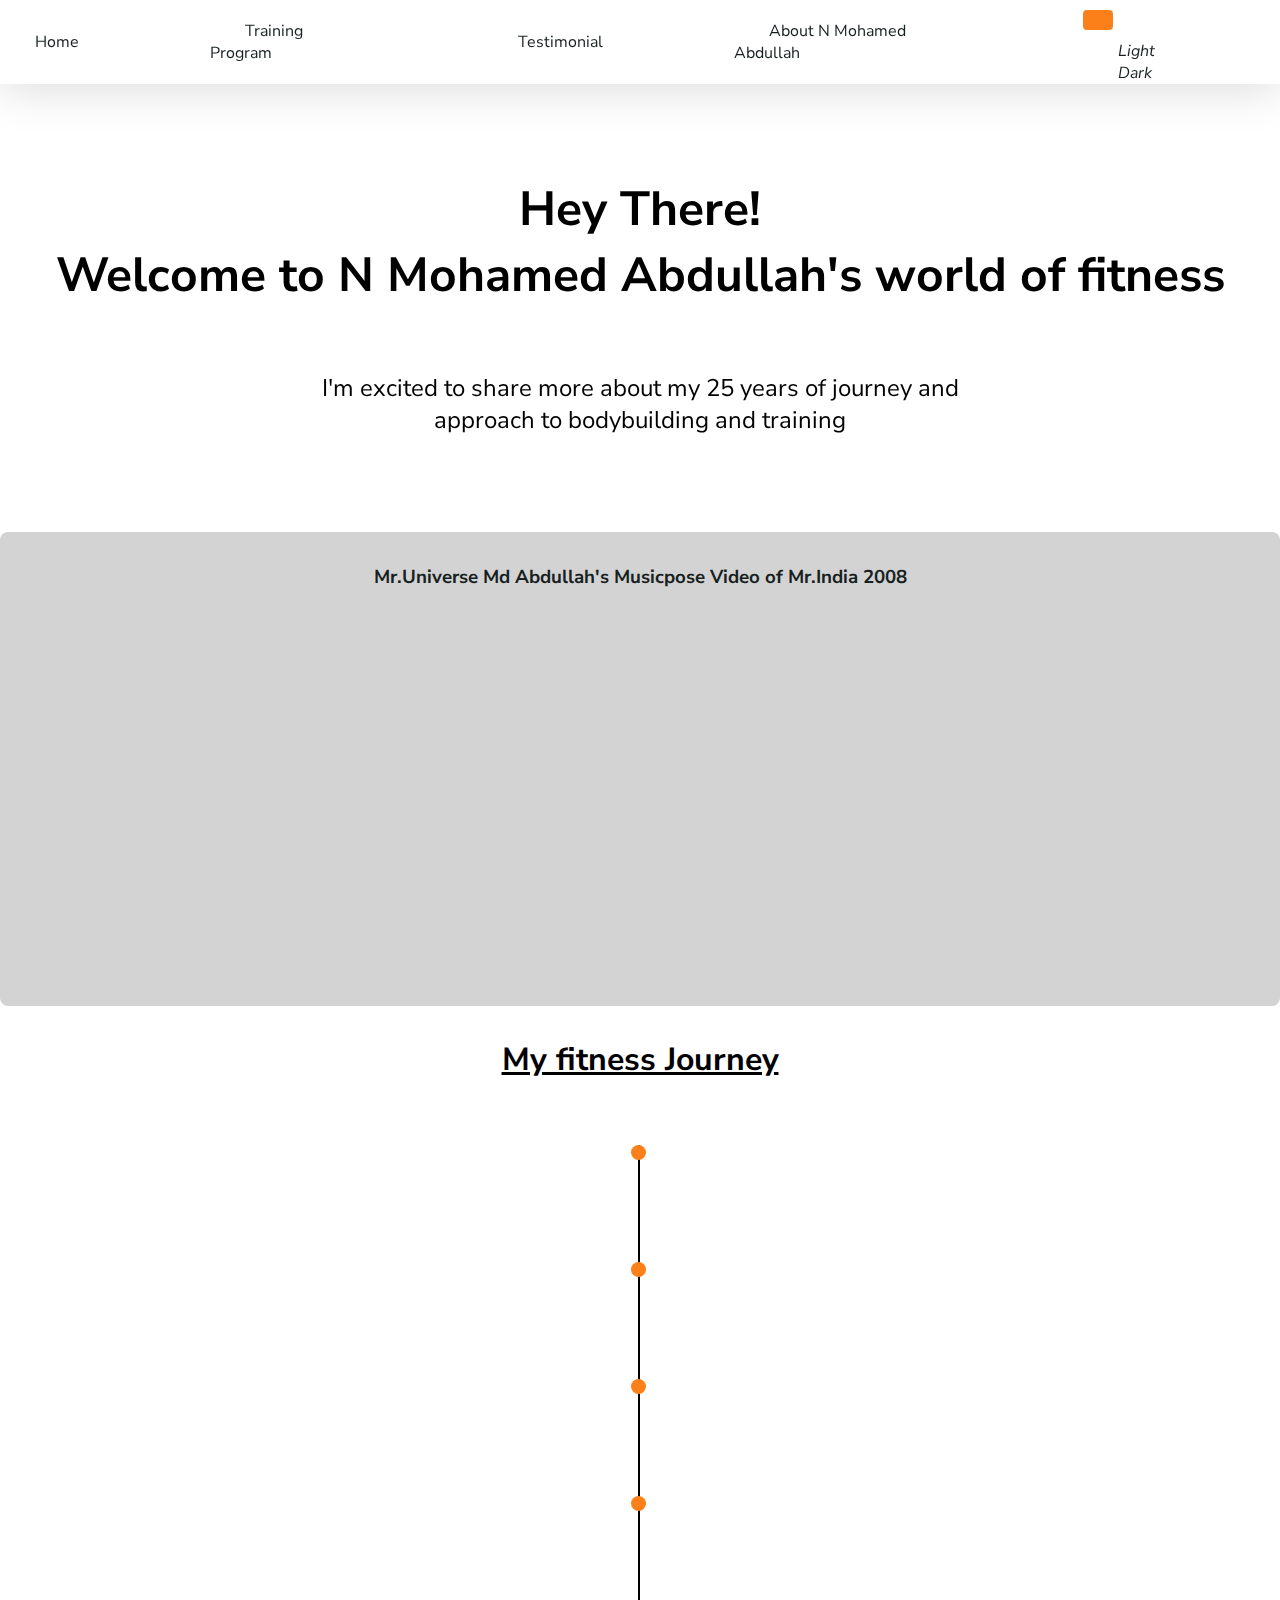
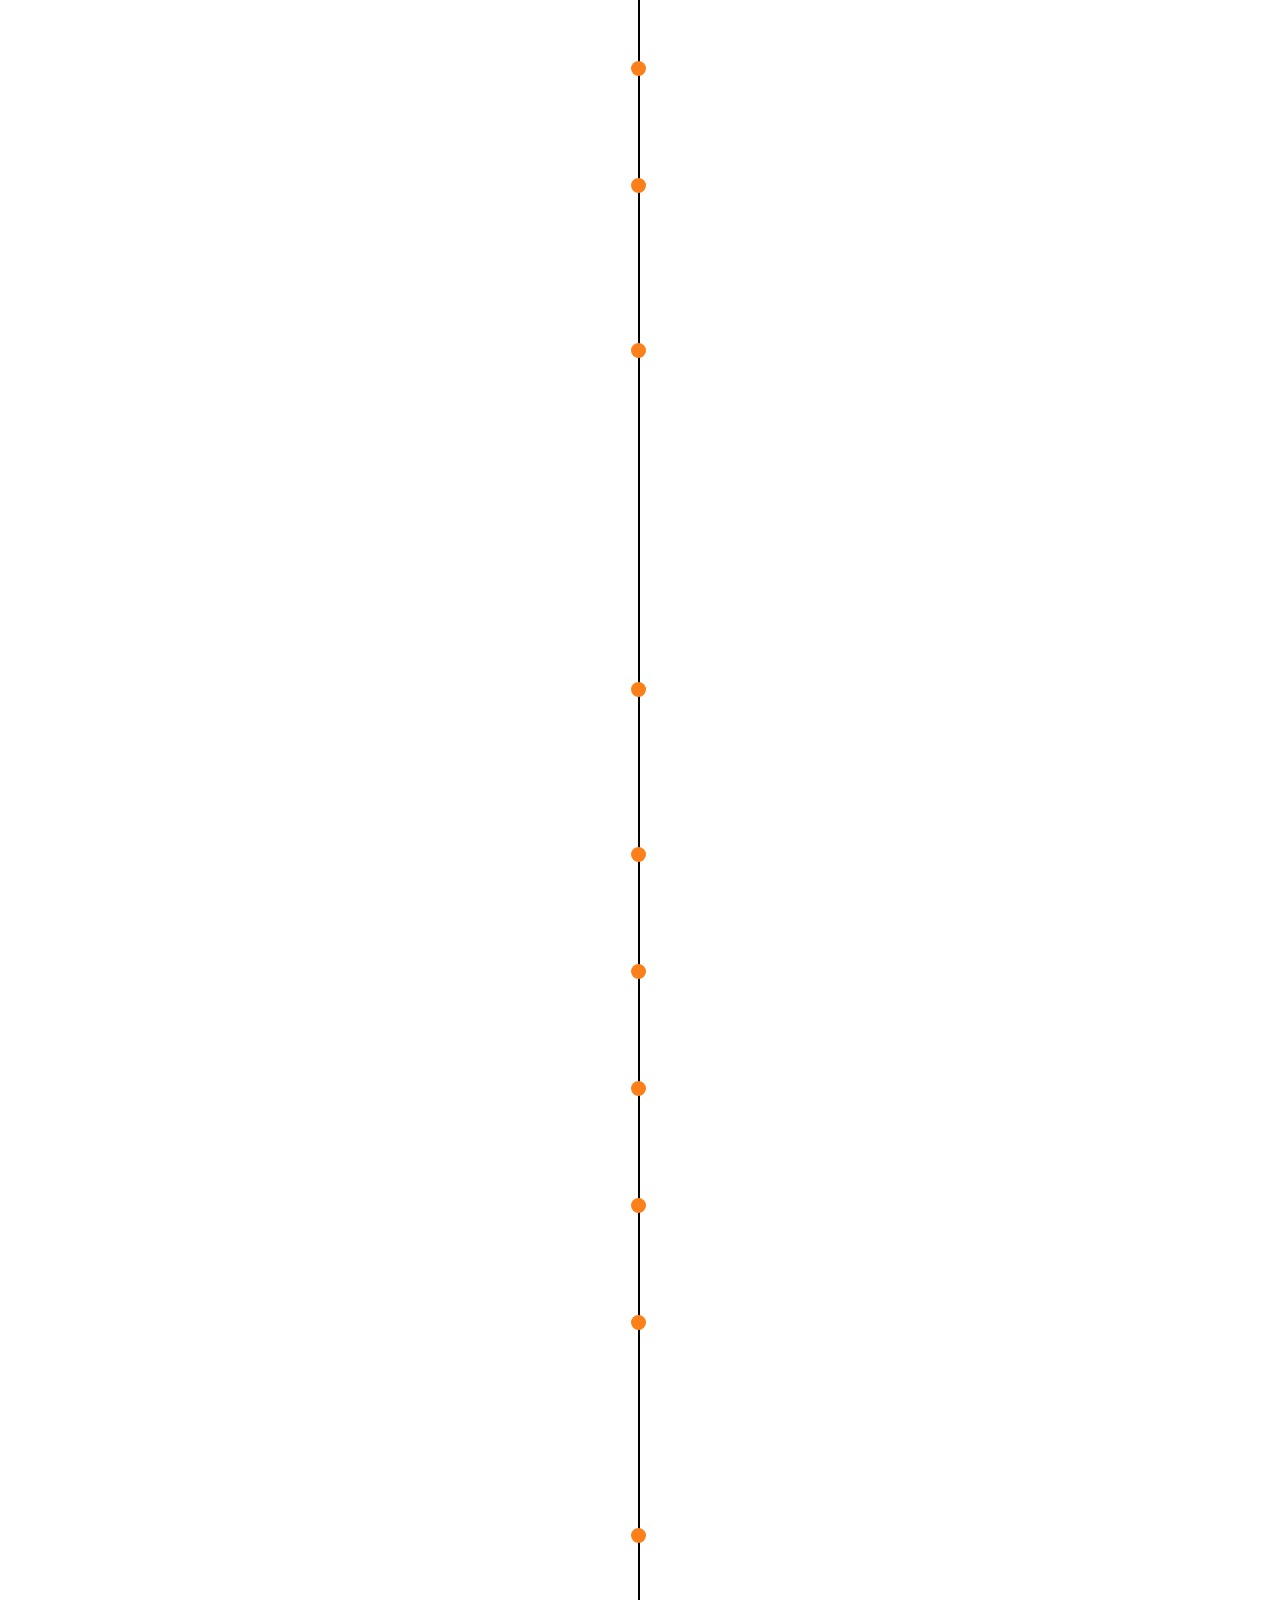
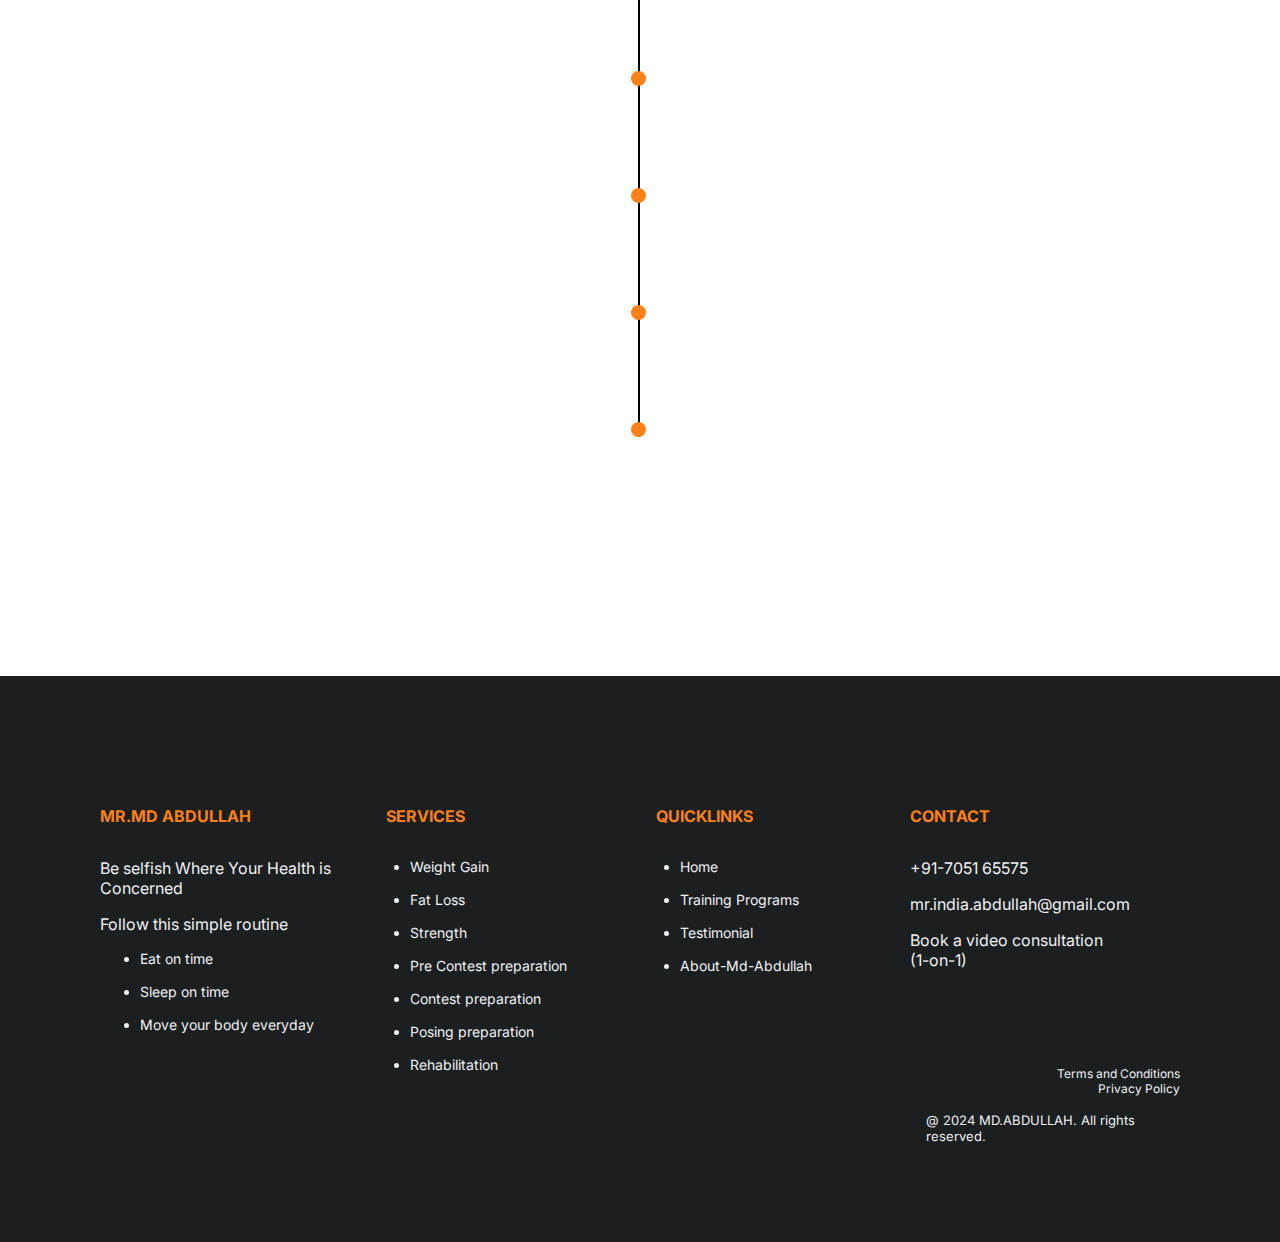
==== commit 922cfab1: "mohammed abdullah to  N Mohamed Abdullah" ====
--- a/about.html
+++ b/about.html
@@ -14,7 +14,7 @@
     <link href="https://fonts.googleapis.com/css2?family=Anton&display=swap" rel="stylesheet">
     <link href="https://unpkg.com/aos@2.3.1/dist/aos.css" rel="stylesheet">
     <script src="https://unpkg.com/aos@2.3.1/dist/aos.js"></script>
-    <title>Mohamed Abdullah | Ex-veteran | Mr Universe | Yours friendly Fitness Trainer</title>
+    <title>N Mohamed Abdullah | Ex-veteran | Mr Universe | Yours friendly Fitness Trainer</title>
 
     <link href="https://cdn.jsdelivr.net/npm/remixicon@4.2.0/fonts/remixicon.css" rel="stylesheet" />
     <link rel="stylesheet" href="css/global.css">
@@ -45,7 +45,7 @@
                             <a href="testimonial.html">Testimonial</a>
                         </li>
                         <li>
-                            <a href="about.html">About Mohammed Abdullah</a>
+                            <a href="about.html">About N Mohamed Abdullah</a>
                         </li>
                         <li class="dropdown">
                             <button onclick="toggleDropdown()" class="dropbtn"><i
@@ -66,7 +66,7 @@
                 <div class="d-grid df-center f-24">
                     <div class="mt-10 p-1 text-center about-head" data-aos="fade-down" data-aos-duration="2000"
                         id="about-header">
-                        <h1>Hey There!<br>Welcome to Mohammed Abdullah's world of fitness</h1>
+                        <h1>Hey There!<br>Welcome to N Mohamed Abdullah's world of fitness</h1>
                     </div>
                     <div class="text-center" id="about-highlight" data-aos="fade-up" data-aos-duration="2000">
                         <p class="mt-2 p-1">I'm excited to share more about my 25 years of journey and <br> approach to
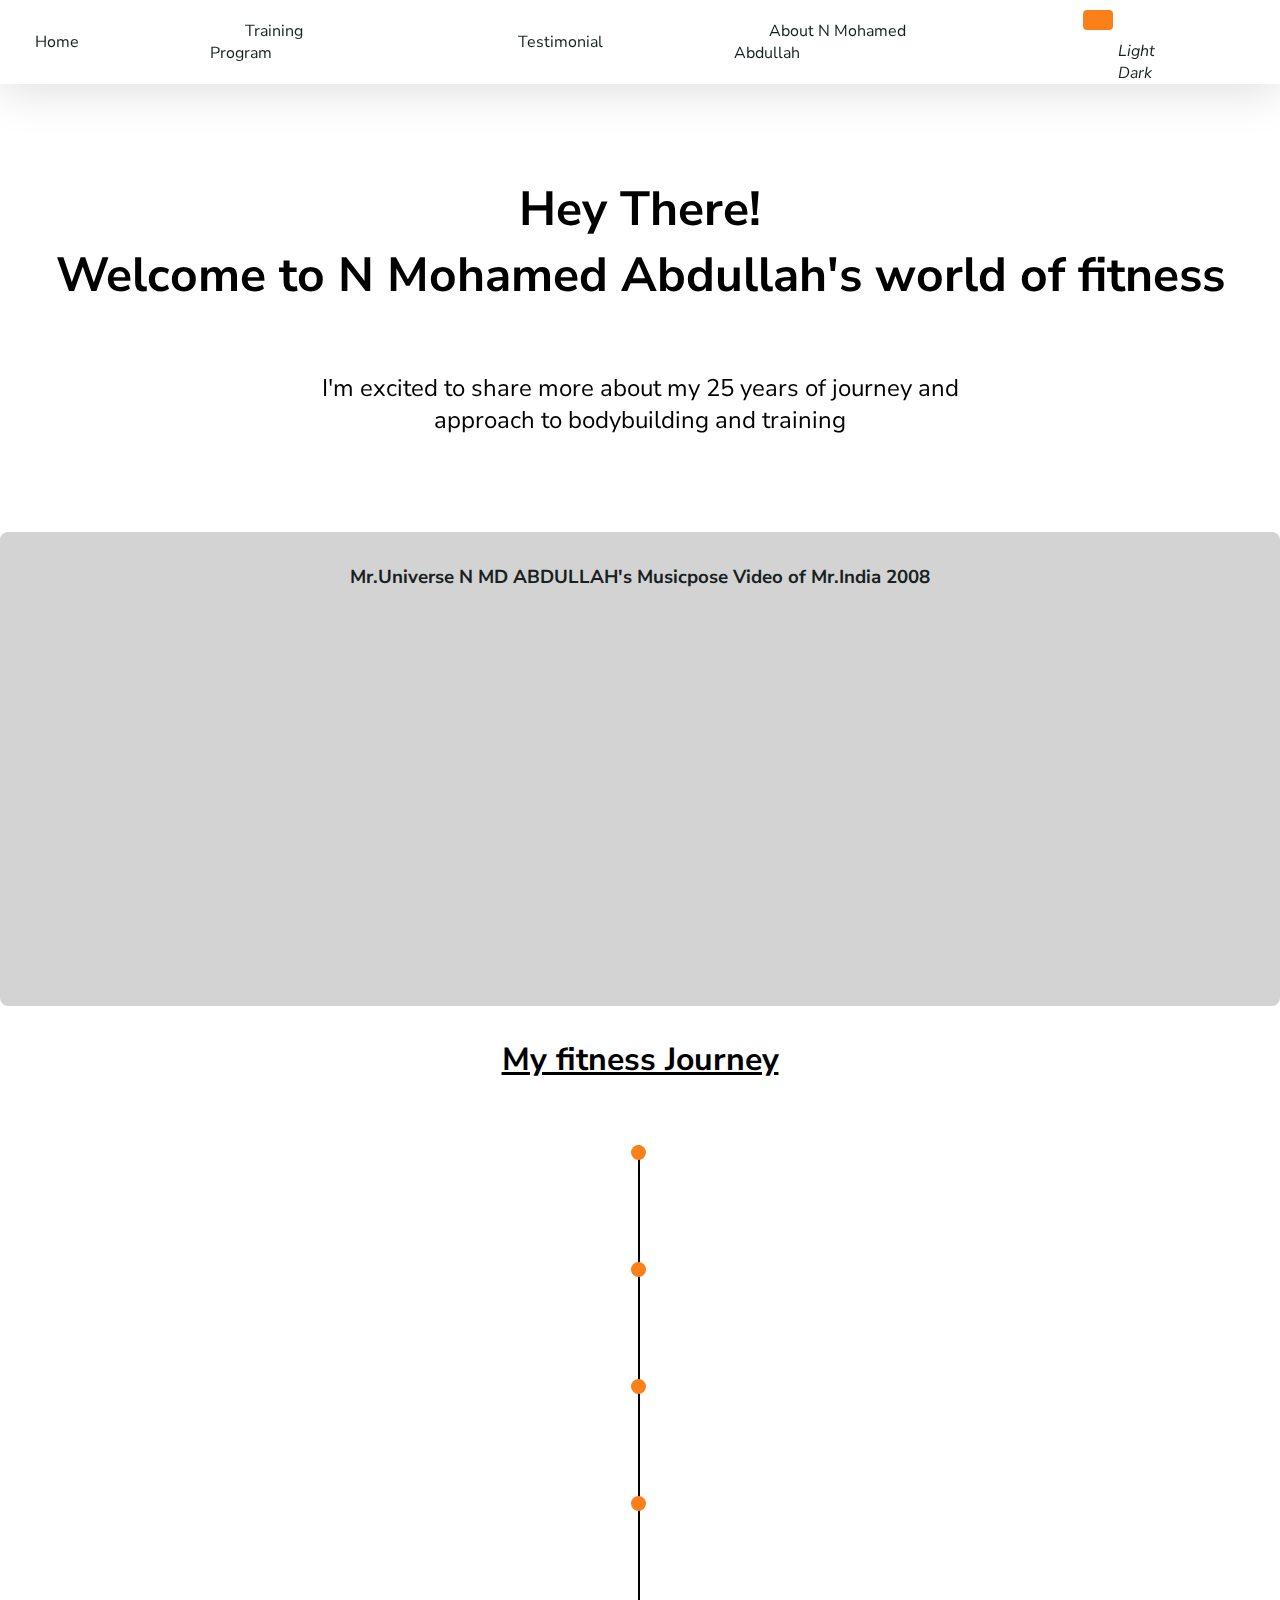
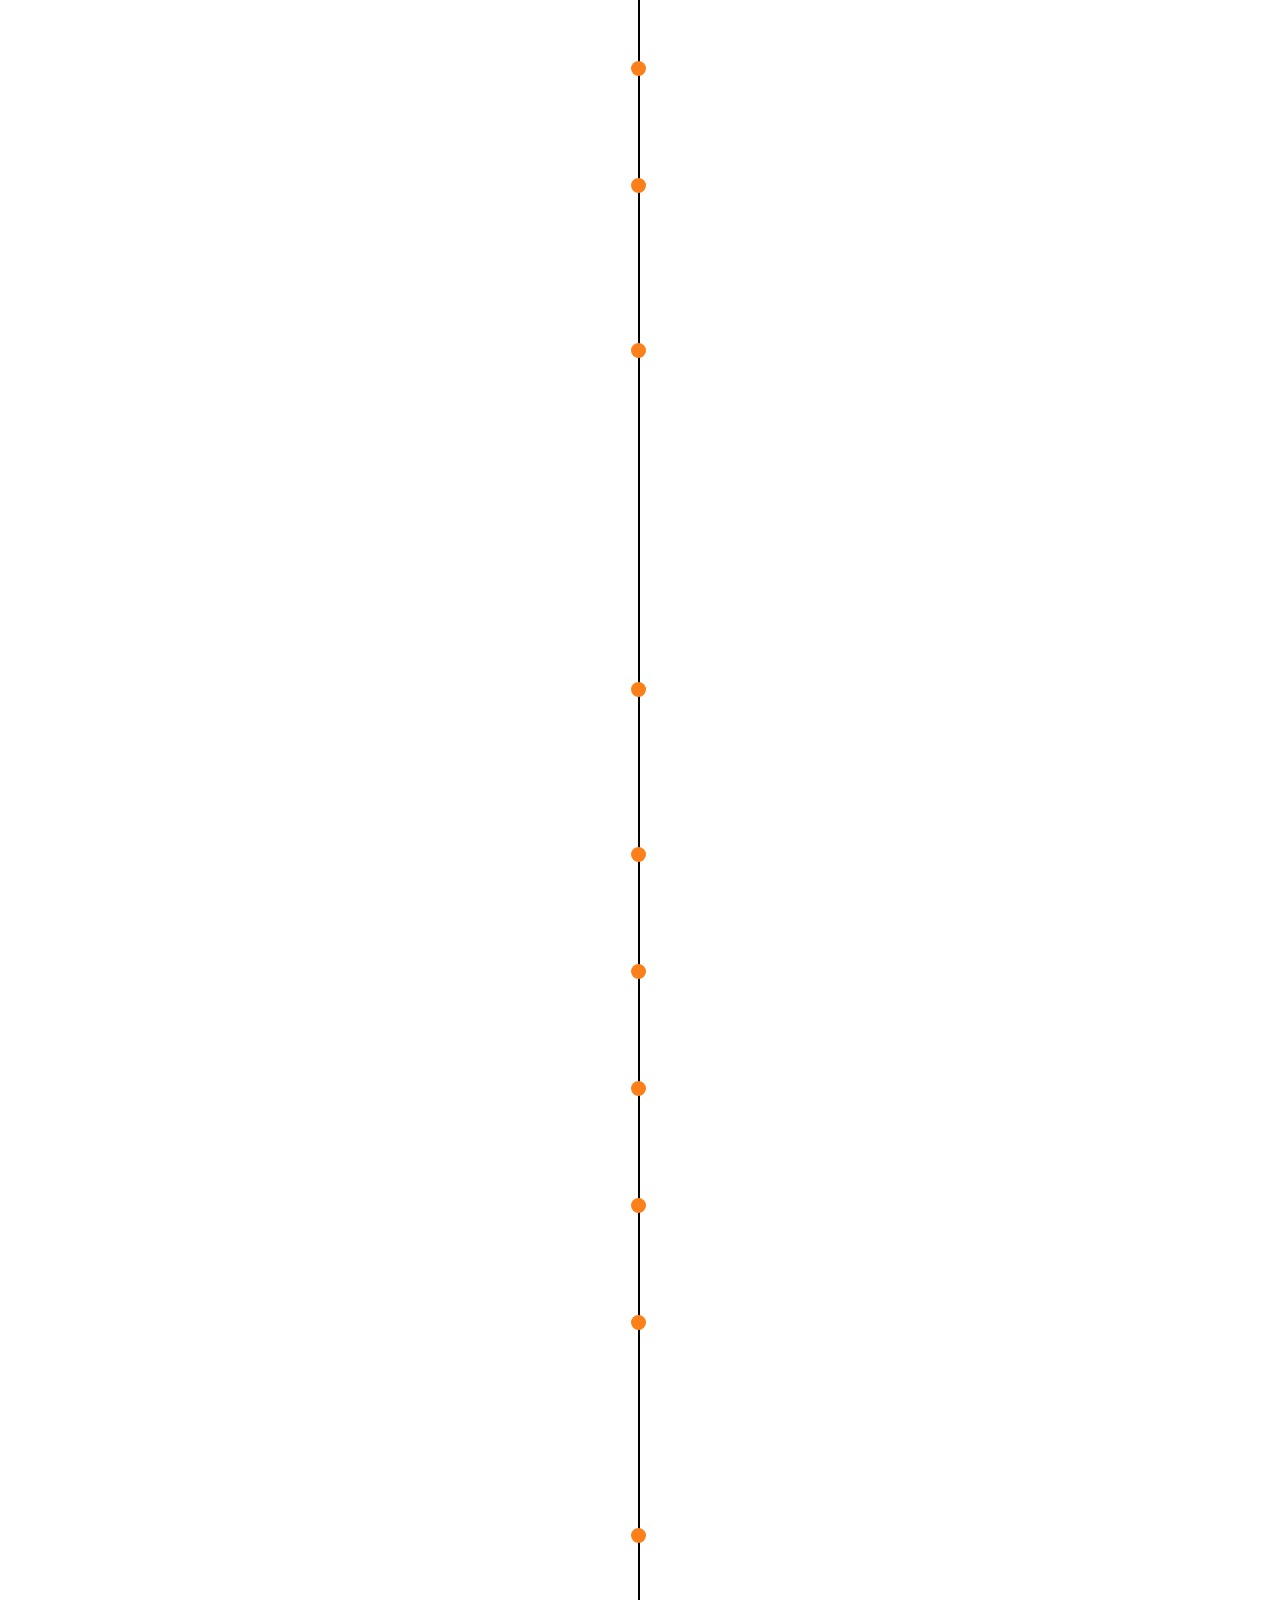
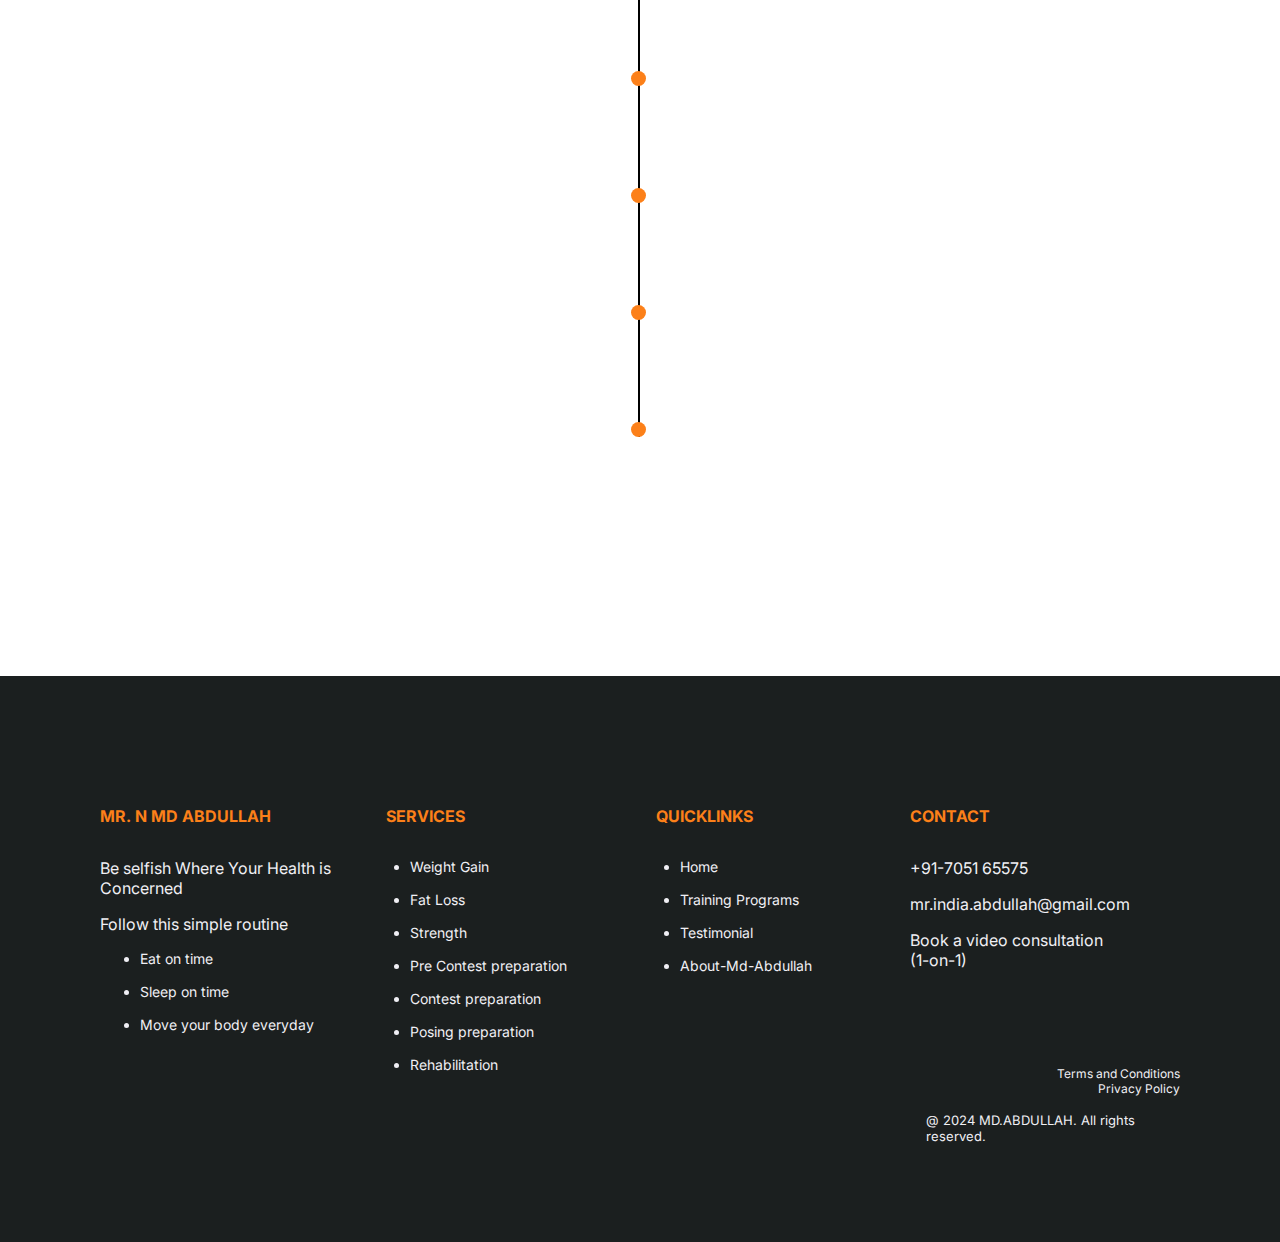
==== commit a01cabf2: "md abdullah to N MD ABDULLAH" ====
--- a/about.html
+++ b/about.html
@@ -79,7 +79,7 @@
         </section>
         <section id="about-highlight-section">
             <div class="text-center mt-5 p-2 about-content">
-                <h3>Mr.Universe Md Abdullah's Musicpose Video of Mr.India 2008</h3>
+                <h3>Mr.Universe N MD ABDULLAH's Musicpose Video of Mr.India 2008</h3>
                 <div class="mt-3">
                     <iframe width="600" height="330" class="about-vd-rotate" id="about-highlight-video"
                         src="https://www.youtube.com/embed/viQ_WjkoMas?si=MZFCaVNOQQBfOh5W" title="YouTube video player"
@@ -489,7 +489,7 @@
         <div class="d-grid dg-1-1-1-1 pb-3">
             <div class="mt-5">
                 <div class="highlight-text">
-                    <h4>MR.MD ABDULLAH</h4>
+                    <h4>MR. N MD ABDULLAH</h4>
                 </div>
                 <div class="mt-2">
                     <p>Be selfish Where Your Health is<br>Concerned</p>
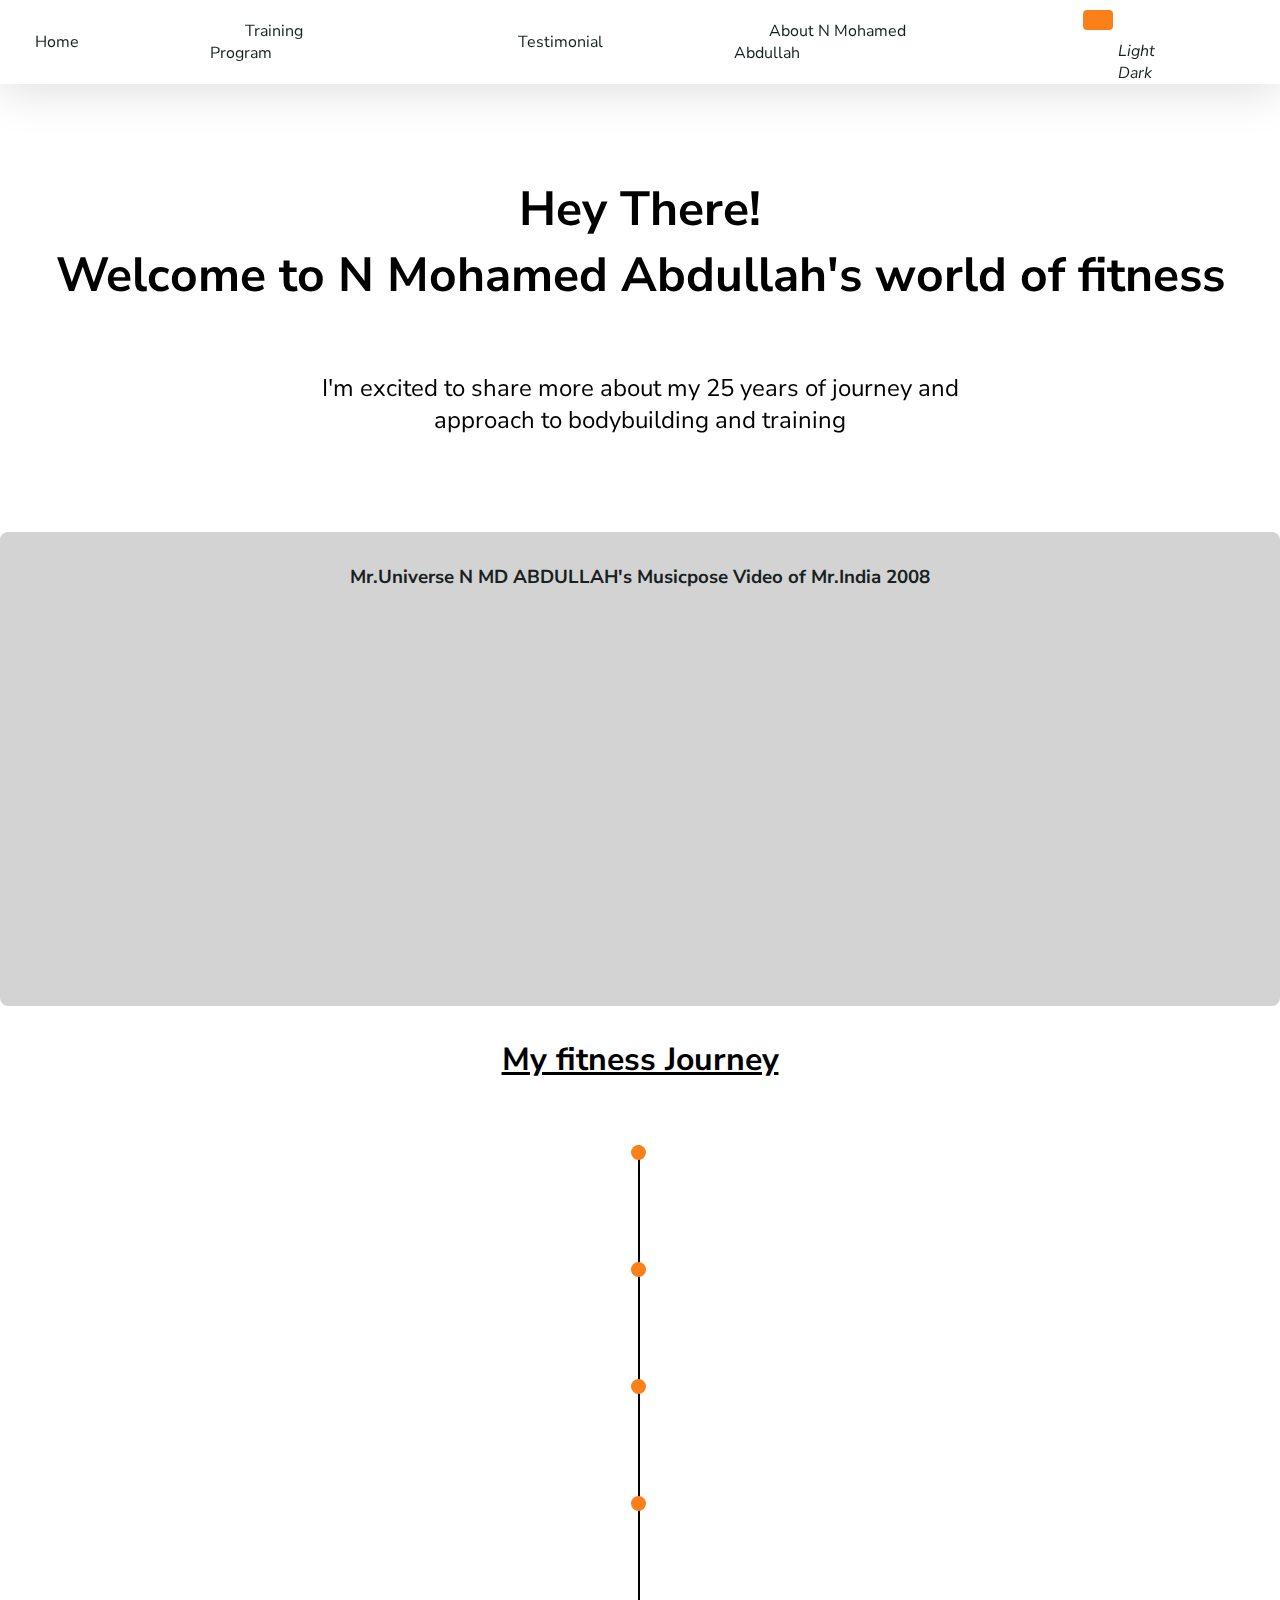
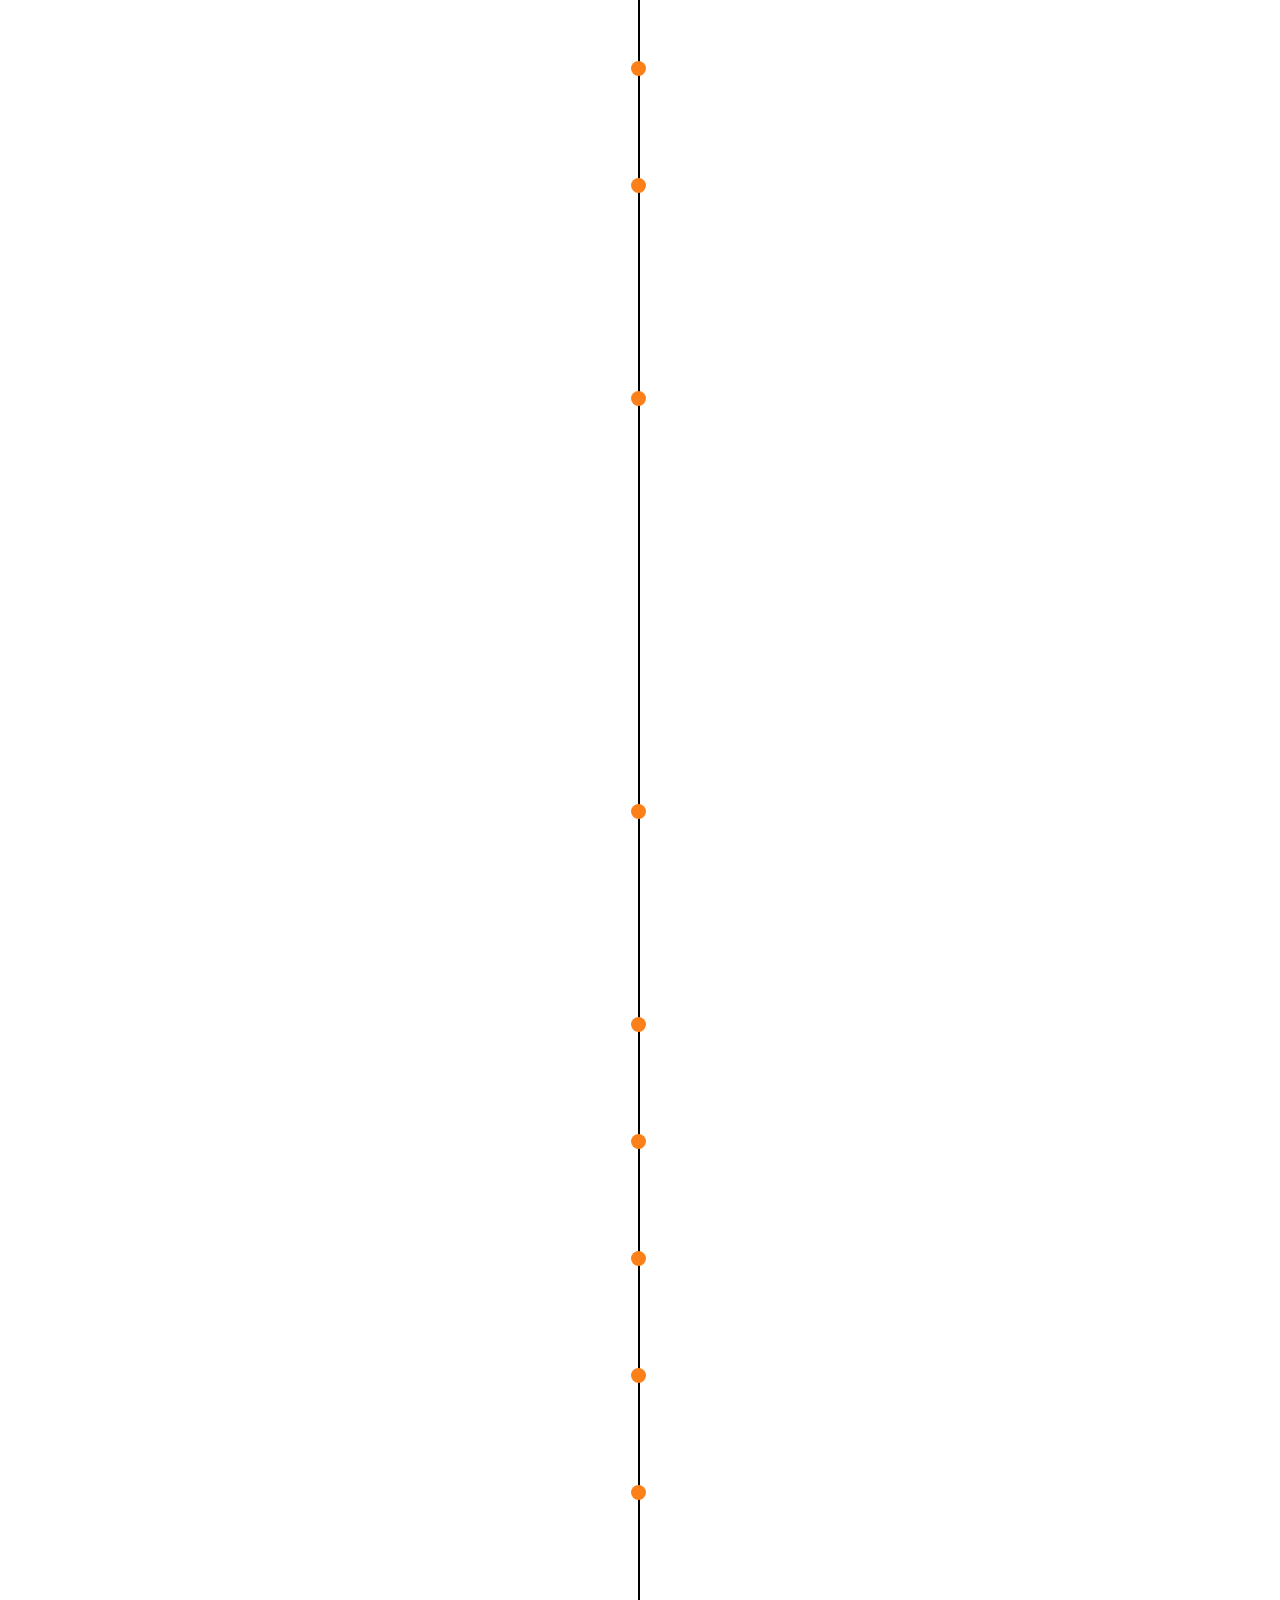
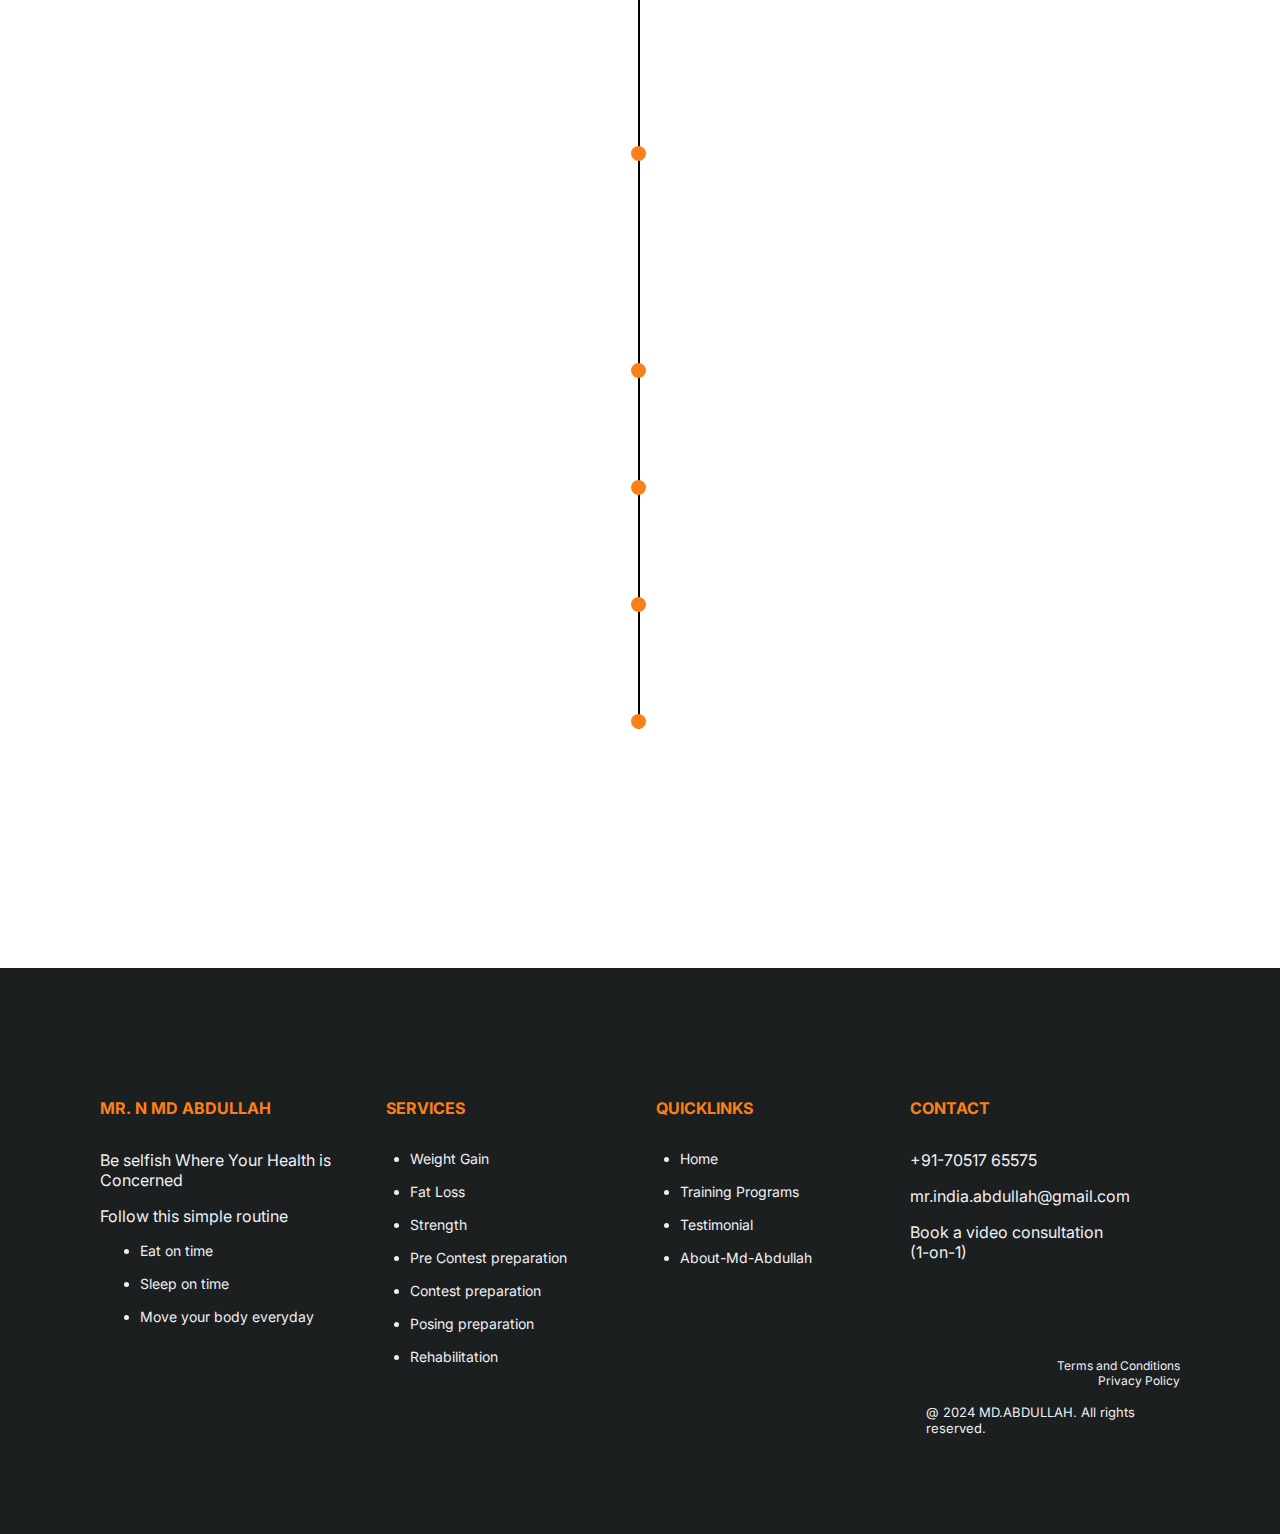
==== commit cee9ec01: "About page achievement added and footer mobile number changed" ====
--- a/about.html
+++ b/about.html
@@ -105,7 +105,7 @@
                         <div data-aos="fade-up" data-aos-duration="1000">
                             <h1 class="highlight-text">2021 - present</h1>
                             <h3 class="fw-normal">
-                                Contributed as an IBFF national bodybuilding judge.
+                                Contributed as an IBBF national bodybuilding judge.
                             </h3>
                         </div>
                     </div>
@@ -143,7 +143,7 @@
                         <div data-aos="fade-up" data-aos-duration="1000">
                             <h1 class="highlight-text">2018</h1>
                             <h3 class="fw-normal">
-                                Secured Mr.Universe bronze Medal.
+                                Secured Mr. Universe bronze Medal.
                             </h3>
                         </div>
                     </div>
@@ -166,11 +166,11 @@
                     <div data-aos="fade-up" data-aos-duration="1000">
                         <h1 class="highlight-text pl-3 about-pl-2">2015</h1>
                         <h3 class="fw-normal pl-3 about-pl-2">
-                            Attained IBFF Mr.International Silver Medal.
+                            Attained IBFF Mr. International Silver Medal.
                         </h3>
                         <br>
                         <h3 class="fw-normal pl-3  about-pl-2">
-                            Conferred With IBFF Mr.Universe Gold medal.
+                            Conferred With IBFF Mr. Universe Gold medal.
                         </h3>
                     </div>
                 </div>
@@ -185,7 +185,7 @@
                         <div data-aos="fade-up" data-aos-duration="1000">
                             <h1 class="highlight-text">2014</h1>
                             <h3 class="fw-normal">
-                                Mr.Army Gold Medal.
+                                Mr. Army Gold Medal.
                             </h3>
                         </div>
                     </div>
@@ -208,11 +208,15 @@
                     <div data-aos="fade-up" data-aos-duration="1000">
                         <h1 class="highlight-text pl-3  about-pl-2">2010</h1>
                         <h3 class="fw-normal pl-3  about-pl-2">
-                            Mr.Army Gold Medal.
+                            Mr. Army Gold Medal.
                         </h3>
                         <br>
                         <h3 class="fw-normal pl-3  about-pl-2">
-                            Earned Mr.India bronze Medal and Best Poser.
+                            2010 Mr. Services Silver Medal.
+                        </h3>
+                        <br>
+                        <h3 class="fw-normal pl-3  about-pl-2">
+                            Earned Mr. India Bronze Medal and Best Poser.
                         </h3>
                     </div>
                 </div>
@@ -227,18 +231,22 @@
                         <div data-aos="fade-up" data-aos-duration="1000">
                             <h1 class="highlight-text">2009</h1>
                             <h3 class="fw-normal">
-                                Mr.Army Gold Medal.
+                                Mr. Army Gold Medal.
                             </h3>
                             <br>
                             <h3 class="fw-normal">
-                                Earned Mr.India bronze Medal <br> and Best Poser.
+                                Mr. South India Gold Medal<br> and Best Poser.
                             </h3>
                             <br>
                             <h3 class="fw-normal">
-                                Achieved Mr.India Open <br>Championship Gold Medal.
+                                Earned Mr. India Bronze Medal <br> and Best Poser.
                             </h3>
                             <br>
                             <h3 class="fw-normal">
+                                Achieved Mr. India Open <br>Championship Gold Medal.
+                            </h3>
+                            <br>
+                            <h3 class="fw-normal">
                                 Participated in India Open Bodybuilding <br> Championship, Securing 9th Place.
                             </h3>
                         </div>
@@ -262,11 +270,15 @@
                     <div data-aos="fade-up" data-aos-duration="1000">
                         <h1 class="highlight-text pl-3 about-pl-2">2008</h1>
                         <h3 class="fw-normal pl-3 about-pl-2">
-                            Mr.Army Gold Medal.
+                            Mr. Army Gold Medal.
                         </h3>
                         <br>
-                        <h3 class="fw-normal pl-3 about-pl-2">
-                            Secured the prastigious Mr.India Gold Medal.
+                        <h3 class="fw-normal pl-3  about-pl-2">
+                            Mr. Services Gold Medal.
+                        </h3>
+                        <br>
+                        <h3 class="fw-normal pl-3 about-pl-2">
+                            Secured the prastigious Mr. India Gold Medal.
                         </h3>
                     </div>
                 </div>
@@ -281,7 +293,7 @@
                         <div data-aos="fade-up" data-aos-duration="1000">
                             <h1 class="highlight-text">2007</h1>
                             <h3 class="fw-normal">
-                                Mr.Army Gold Medal.
+                                Mr. Army Gold Medal.
                             </h3>
                         </div>
                     </div>
@@ -304,7 +316,7 @@
                     <div data-aos="fade-up" data-aos-duration="1000">
                         <h1 class="highlight-text pl-3 about-pl-2">2006</h1>
                         <h3 class="fw-normal pl-3 about-pl-2">
-                            Mr.Army Gold Medal.
+                            Mr. Army Gold Medal.
                         </h3>
                     </div>
                 </div>
@@ -319,7 +331,7 @@
                         <div data-aos="fade-up" data-aos-duration="1000">
                             <h1 class="highlight-text">2005</h1>
                             <h3 class="fw-normal">
-                                Mr.Army Gold Medal.
+                                Mr. Army Gold Medal.
                             </h3>
                         </div>
                     </div>
@@ -342,7 +354,7 @@
                     <div data-aos="fade-up" data-aos-duration="1000">
                         <h1 class="highlight-text pl-3 about-pl-2">2004</h1>
                         <h3 class="fw-normal pl-3 about-pl-2">
-                            Mr.Army Gold Medal.
+                            Mr. Army Gold Medal.
                         </h3>
                     </div>
                 </div>
@@ -357,14 +369,18 @@
                         <div data-aos="fade-up" data-aos-duration="1000">
                             <h1 class="highlight-text">2003</h1>
                             <h3 class="fw-normal">
-                                Mr.Army Gold Medal.
+                                Jr. Mr. India Bronze Medal and Best Poser.
                             </h3>
                             <br>
                             <h3 class="fw-normal">
-                                Achieved Mr.services bronze Medal.
+                                Mr. Army Gold Medal.
                             </h3>
                             <br>
                             <h3 class="fw-normal">
+                                Achieved Mr. Services Bronze Medal.
+                            </h3>
+                            <br>
+                            <h3 class="fw-normal">
                                 Reecognized as the Best Poser.
                             </h3>
                         </div>
@@ -388,6 +404,10 @@
                     <div data-aos="fade-up" data-aos-duration="1000">
                         <h1 class="highlight-text pl-3 about-pl-2">2002</h1>
                         <h3 class="fw-normal pl-3 about-pl-2">
+                            Jr. Mr. India Gold Medal <br>and Best Poser
+                        </h3>
+                        <br>
+                        <h3 class="fw-normal pl-3 about-pl-2">
                             Became Sr, All Indian Federation<br> Cup CHAMPION OF CHAMPIO.
                         </h3>
                     </div>
@@ -441,7 +461,7 @@
                         <div data-aos="fade-up" data-aos-duration="1000">
                             <h1 class="highlight-text">1999</h1>
                             <h3 class="fw-normal">
-                                Own Mr.Chennai Title.
+                                Own Mr. Chennai Title.
                             </h3>
                         </div>
                     </div>
@@ -534,7 +554,7 @@
                 </div>
                 <div class="mt-2">
                     <i class="ri-phone-fill"></i>
-                    <a href="tel:+91-7051 65575" class="text-white contact">+91-7051 65575</a>
+                    <a href="tel:+91-70517 65575" class="text-white contact">+91-70517 65575</a>
                 </div>
                 <div class="mt-1 footer-mail">
                     <i class="ri-mail-line"></i>
